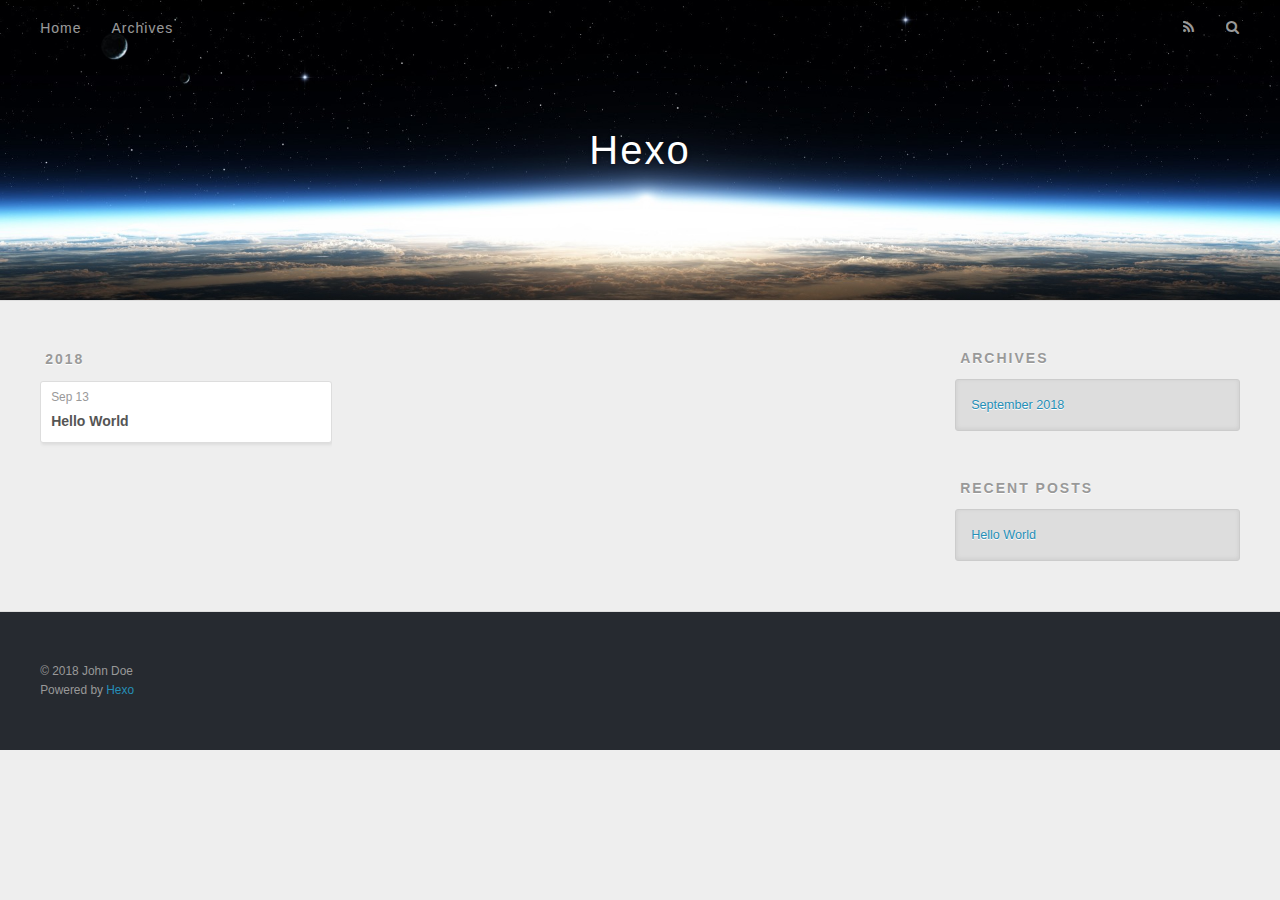
==== archives/index.html @ 0ca9cfeb "Site updated: 2018-09-13 23:45:46" ====
<!DOCTYPE html>
<html>
<head>
  <meta charset="utf-8">
  

  
  <title>Archives | Hexo</title>
  <meta name="viewport" content="width=device-width, initial-scale=1, maximum-scale=1">
  <meta property="og:type" content="website">
<meta property="og:title" content="Hexo">
<meta property="og:url" content="http://yoursite.com/archives/index.html">
<meta property="og:site_name" content="Hexo">
<meta property="og:locale" content="default">
<meta name="twitter:card" content="summary">
<meta name="twitter:title" content="Hexo">
  
    <link rel="alternate" href="/atom.xml" title="Hexo" type="application/atom+xml">
  
  
    <link rel="icon" href="/favicon.png">
  
  
    <link href="//fonts.googleapis.com/css?family=Source+Code+Pro" rel="stylesheet" type="text/css">
  
  <link rel="stylesheet" href="/css/style.css">
</head>

<body>
  <div id="container">
    <div id="wrap">
      <header id="header">
  <div id="banner"></div>
  <div id="header-outer" class="outer">
    <div id="header-title" class="inner">
      <h1 id="logo-wrap">
        <a href="/" id="logo">Hexo</a>
      </h1>
      
    </div>
    <div id="header-inner" class="inner">
      <nav id="main-nav">
        <a id="main-nav-toggle" class="nav-icon"></a>
        
          <a class="main-nav-link" href="/">Home</a>
        
          <a class="main-nav-link" href="/archives">Archives</a>
        
      </nav>
      <nav id="sub-nav">
        
          <a id="nav-rss-link" class="nav-icon" href="/atom.xml" title="RSS Feed"></a>
        
        <a id="nav-search-btn" class="nav-icon" title="Search"></a>
      </nav>
      <div id="search-form-wrap">
        <form action="//google.com/search" method="get" accept-charset="UTF-8" class="search-form"><input type="search" name="q" class="search-form-input" placeholder="Search"><button type="submit" class="search-form-submit">&#xF002;</button><input type="hidden" name="sitesearch" value="http://yoursite.com"></form>
      </div>
    </div>
  </div>
</header>
      <div class="outer">
        <section id="main">
  
  
    
    
      
      
      <section class="archives-wrap">
        <div class="archive-year-wrap">
          <a href="/archives/2018" class="archive-year">2018</a>
        </div>
        <div class="archives">
    
    <article class="archive-article archive-type-post">
  <div class="archive-article-inner">
    <header class="archive-article-header">
      <a href="/2018/09/13/hello-world/" class="archive-article-date">
  <time datetime="2018-09-13T15:13:56.035Z" itemprop="datePublished">Sep 13</time>
</a>
      
  
    <h1 itemprop="name">
      <a class="archive-article-title" href="/2018/09/13/hello-world/">Hello World</a>
    </h1>
  

    </header>
  </div>
</article>
  
  
    </div></section>
  


</section>
        
          <aside id="sidebar">
  
    

  
    

  
    
  
    
  <div class="widget-wrap">
    <h3 class="widget-title">Archives</h3>
    <div class="widget">
      <ul class="archive-list"><li class="archive-list-item"><a class="archive-list-link" href="/archives/2018/09/">September 2018</a></li></ul>
    </div>
  </div>


  
    
  <div class="widget-wrap">
    <h3 class="widget-title">Recent Posts</h3>
    <div class="widget">
      <ul>
        
          <li>
            <a href="/2018/09/13/hello-world/">Hello World</a>
          </li>
        
      </ul>
    </div>
  </div>

  
</aside>
        
      </div>
      <footer id="footer">
  
  <div class="outer">
    <div id="footer-info" class="inner">
      &copy; 2018 John Doe<br>
      Powered by <a href="http://hexo.io/" target="_blank">Hexo</a>
    </div>
  </div>
</footer>
    </div>
    <nav id="mobile-nav">
  
    <a href="/" class="mobile-nav-link">Home</a>
  
    <a href="/archives" class="mobile-nav-link">Archives</a>
  
</nav>
    

<script src="//ajax.googleapis.com/ajax/libs/jquery/2.0.3/jquery.min.js"></script>


  <link rel="stylesheet" href="/fancybox/jquery.fancybox.css">
  <script src="/fancybox/jquery.fancybox.pack.js"></script>


<script src="/js/script.js"></script>



  </div>
</body>
</html>
---- css/style.css ----
body {
  width: 100%;
}
body:before,
body:after {
  content: "";
  display: table;
}
body:after {
  clear: both;
}
html,
body,
div,
span,
applet,
object,
iframe,
h1,
h2,
h3,
h4,
h5,
h6,
p,
blockquote,
pre,
a,
abbr,
acronym,
address,
big,
cite,
code,
del,
dfn,
em,
img,
ins,
kbd,
q,
s,
samp,
small,
strike,
strong,
sub,
sup,
tt,
var,
dl,
dt,
dd,
ol,
ul,
li,
fieldset,
form,
label,
legend,
table,
caption,
tbody,
tfoot,
thead,
tr,
th,
td {
  margin: 0;
  padding: 0;
  border: 0;
  outline: 0;
  font-weight: inherit;
  font-style: inherit;
  font-family: inherit;
  font-size: 100%;
  vertical-align: baseline;
}
body {
  line-height: 1;
  color: #000;
  background: #fff;
}
ol,
ul {
  list-style: none;
}
table {
  border-collapse: separate;
  border-spacing: 0;
  vertical-align: middle;
}
caption,
th,
td {
  text-align: left;
  font-weight: normal;
  vertical-align: middle;
}
a img {
  border: none;
}
input,
button {
  margin: 0;
  padding: 0;
}
input::-moz-focus-inner,
button::-moz-focus-inner {
  border: 0;
  padding: 0;
}
@font-face {
  font-family: FontAwesome;
  font-style: normal;
  font-weight: normal;
  src: url("fonts/fontawesome-webfont.eot?v=#4.0.3");
  src: url("fonts/fontawesome-webfont.eot?#iefix&v=#4.0.3") format("embedded-opentype"), url("fonts/fontawesome-webfont.woff?v=#4.0.3") format("woff"), url("fonts/fontawesome-webfont.ttf?v=#4.0.3") format("truetype"), url("fonts/fontawesome-webfont.svg#fontawesomeregular?v=#4.0.3") format("svg");
}
html,
body,
#container {
  height: 100%;
}
body {
  background: #eee;
  font: 14px -apple-system, BlinkMacSystemFont, "Segoe UI", "Roboto", "Oxygen", "Ubuntu", "Cantarell", "Fira Sans", "Droid Sans", "Helvetica Neue", sans-serif;
  -webkit-text-size-adjust: 100%;
}
.outer {
  max-width: 1220px;
  margin: 0 auto;
  padding: 0 20px;
}
.outer:before,
.outer:after {
  content: "";
  display: table;
}
.outer:after {
  clear: both;
}
.inner {
  display: inline;
  float: left;
  width: 98.33333333333333%;
  margin: 0 0.833333333333333%;
}
.left,
.alignleft {
  float: left;
}
.right,
.alignright {
  float: right;
}
.clear {
  clear: both;
}
#container {
  position: relative;
}
.mobile-nav-on {
  overflow: hidden;
}
#wrap {
  height: 100%;
  width: 100%;
  position: absolute;
  top: 0;
  left: 0;
  -webkit-transition: 0.2s ease-out;
  -moz-transition: 0.2s ease-out;
  -ms-transition: 0.2s ease-out;
  transition: 0.2s ease-out;
  z-index: 1;
  background: #eee;
}
.mobile-nav-on #wrap {
  left: 280px;
}
@media screen and (min-width: 768px) {
  #main {
    display: inline;
    float: left;
    width: 73.33333333333333%;
    margin: 0 0.833333333333333%;
  }
}
.article-date,
.article-category-link,
.archive-year,
.widget-title {
  text-decoration: none;
  text-transform: uppercase;
  letter-spacing: 2px;
  color: #999;
  margin-bottom: 1em;
  margin-left: 5px;
  line-height: 1em;
  text-shadow: 0 1px #fff;
  font-weight: bold;
}
.article-inner,
.archive-article-inner {
  background: #fff;
  -webkit-box-shadow: 1px 2px 3px #ddd;
  box-shadow: 1px 2px 3px #ddd;
  border: 1px solid #ddd;
  border-radius: 3px;
}
.article-entry h1,
.widget h1 {
  font-size: 2em;
}
.article-entry h2,
.widget h2 {
  font-size: 1.5em;
}
.article-entry h3,
.widget h3 {
  font-size: 1.3em;
}
.article-entry h4,
.widget h4 {
  font-size: 1.2em;
}
.article-entry h5,
.widget h5 {
  font-size: 1em;
}
.article-entry h6,
.widget h6 {
  font-size: 1em;
  color: #999;
}
.article-entry hr,
.widget hr {
  border: 1px dashed #ddd;
}
.article-entry strong,
.widget strong {
  font-weight: bold;
}
.article-entry em,
.widget em,
.article-entry cite,
.widget cite {
  font-style: italic;
}
.article-entry sup,
.widget sup,
.article-entry sub,
.widget sub {
  font-size: 0.75em;
  line-height: 0;
  position: relative;
  vertical-align: baseline;
}
.article-entry sup,
.widget sup {
  top: -0.5em;
}
.article-entry sub,
.widget sub {
  bottom: -0.2em;
}
.article-entry small,
.widget small {
  font-size: 0.85em;
}
.article-entry acronym,
.widget acronym,
.article-entry abbr,
.widget abbr {
  border-bottom: 1px dotted;
}
.article-entry ul,
.widget ul,
.article-entry ol,
.widget ol,
.article-entry dl,
.widget dl {
  margin: 0 20px;
  line-height: 1.6em;
}
.article-entry ul ul,
.widget ul ul,
.article-entry ol ul,
.widget ol ul,
.article-entry ul ol,
.widget ul ol,
.article-entry ol ol,
.widget ol ol {
  margin-top: 0;
  margin-bottom: 0;
}
.article-entry ul,
.widget ul {
  list-style: disc;
}
.article-entry ol,
.widget ol {
  list-style: decimal;
}
.article-entry dt,
.widget dt {
  font-weight: bold;
}
#header {
  height: 300px;
  position: relative;
  border-bottom: 1px solid #ddd;
}
#header:before,
#header:after {
  content: "";
  position: absolute;
  left: 0;
  right: 0;
  height: 40px;
}
#header:before {
  top: 0;
  background: -webkit-linear-gradient(rgba(0,0,0,0.2), transparent);
  background: -moz-linear-gradient(rgba(0,0,0,0.2), transparent);
  background: -ms-linear-gradient(rgba(0,0,0,0.2), transparent);
  background: linear-gradient(rgba(0,0,0,0.2), transparent);
}
#header:after {
  bottom: 0;
  background: -webkit-linear-gradient(transparent, rgba(0,0,0,0.2));
  background: -moz-linear-gradient(transparent, rgba(0,0,0,0.2));
  background: -ms-linear-gradient(transparent, rgba(0,0,0,0.2));
  background: linear-gradient(transparent, rgba(0,0,0,0.2));
}
#header-outer {
  height: 100%;
  position: relative;
}
#header-inner {
  position: relative;
  overflow: hidden;
}
#banner {
  position: absolute;
  top: 0;
  left: 0;
  width: 100%;
  height: 100%;
  background: url("images/banner.jpg") center #000;
  -webkit-background-size: cover;
  -moz-background-size: cover;
  background-size: cover;
  z-index: -1;
}
#header-title {
  text-align: center;
  height: 40px;
  position: absolute;
  top: 50%;
  left: 0;
  margin-top: -20px;
}
#logo,
#subtitle {
  text-decoration: none;
  color: #fff;
  font-weight: 300;
  text-shadow: 0 1px 4px rgba(0,0,0,0.3);
}
#logo {
  font-size: 40px;
  line-height: 40px;
  letter-spacing: 2px;
}
#subtitle {
  font-size: 16px;
  line-height: 16px;
  letter-spacing: 1px;
}
#subtitle-wrap {
  margin-top: 16px;
}
#main-nav {
  float: left;
  margin-left: -15px;
}
.nav-icon,
.main-nav-link {
  float: left;
  color: #fff;
  opacity: 0.6;
  text-decoration: none;
  text-shadow: 0 1px rgba(0,0,0,0.2);
  -webkit-transition: opacity 0.2s;
  -moz-transition: opacity 0.2s;
  -ms-transition: opacity 0.2s;
  transition: opacity 0.2s;
  display: block;
  padding: 20px 15px;
}
.nav-icon:hover,
.main-nav-link:hover {
  opacity: 1;
}
.nav-icon {
  font-family: FontAwesome;
  text-align: center;
  font-size: 14px;
  width: 14px;
  height: 14px;
  padding: 20px 15px;
  position: relative;
  cursor: pointer;
}
.main-nav-link {
  font-weight: 300;
  letter-spacing: 1px;
}
@media screen and (max-width: 479px) {
  .main-nav-link {
    display: none;
  }
}
#main-nav-toggle {
  display: none;
}
#main-nav-toggle:before {
  content: "\f0c9";
}
@media screen and (max-width: 479px) {
  #main-nav-toggle {
    display: block;
  }
}
#sub-nav {
  float: right;
  margin-right: -15px;
}
#nav-rss-link:before {
  content: "\f09e";
}
#nav-search-btn:before {
  content: "\f002";
}
#search-form-wrap {
  position: absolute;
  top: 15px;
  width: 150px;
  height: 30px;
  right: -150px;
  opacity: 0;
  -webkit-transition: 0.2s ease-out;
  -moz-transition: 0.2s ease-out;
  -ms-transition: 0.2s ease-out;
  transition: 0.2s ease-out;
}
#search-form-wrap.on {
  opacity: 1;
  right: 0;
}
@media screen and (max-width: 479px) {
  #search-form-wrap {
    width: 100%;
    right: -100%;
  }
}
.search-form {
  position: absolute;
  top: 0;
  left: 0;
  right: 0;
  background: #fff;
  padding: 5px 15px;
  border-radius: 15px;
  -webkit-box-shadow: 0 0 10px rgba(0,0,0,0.3);
  box-shadow: 0 0 10px rgba(0,0,0,0.3);
}
.search-form-input {
  border: none;
  background: none;
  color: #555;
  width: 100%;
  font: 13px -apple-system, BlinkMacSystemFont, "Segoe UI", "Roboto", "Oxygen", "Ubuntu", "Cantarell", "Fira Sans", "Droid Sans", "Helvetica Neue", sans-serif;
  outline: none;
}
.search-form-input::-webkit-search-results-decoration,
.search-form-input::-webkit-search-cancel-button {
  -webkit-appearance: none;
}
.search-form-submit {
  position: absolute;
  top: 50%;
  right: 10px;
  margin-top: -7px;
  font: 13px FontAwesome;
  border: none;
  background: none;
  color: #bbb;
  cursor: pointer;
}
.search-form-submit:hover,
.search-form-submit:focus {
  color: #777;
}
.article {
  margin: 50px 0;
}
.article-inner {
  overflow: hidden;
}
.article-meta:before,
.article-meta:after {
  content: "";
  display: table;
}
.article-meta:after {
  clear: both;
}
.article-date {
  float: left;
}
.article-category {
  float: left;
  line-height: 1em;
  color: #ccc;
  text-shadow: 0 1px #fff;
  margin-left: 8px;
}
.article-category:before {
  content: "\2022";
}
.article-category-link {
  margin: 0 12px 1em;
}
.article-header {
  padding: 20px 20px 0;
}
.article-title {
  text-decoration: none;
  font-size: 2em;
  font-weight: bold;
  color: #555;
  line-height: 1.1em;
  -webkit-transition: color 0.2s;
  -moz-transition: color 0.2s;
  -ms-transition: color 0.2s;
  transition: color 0.2s;
}
a.article-title:hover {
  color: #258fb8;
}
.article-entry {
  color: #555;
  padding: 0 20px;
}
.article-entry:before,
.article-entry:after {
  content: "";
  display: table;
}
.article-entry:after {
  clear: both;
}
.article-entry p,
.article-entry table {
  line-height: 1.6em;
  margin: 1.6em 0;
}
.article-entry h1,
.article-entry h2,
.article-entry h3,
.article-entry h4,
.article-entry h5,
.article-entry h6 {
  font-weight: bold;
}
.article-entry h1,
.article-entry h2,
.article-entry h3,
.article-entry h4,
.article-entry h5,
.article-entry h6 {
  line-height: 1.1em;
  margin: 1.1em 0;
}
.article-entry a {
  color: #258fb8;
  text-decoration: none;
}
.article-entry a:hover {
  text-decoration: underline;
}
.article-entry ul,
.article-entry ol,
.article-entry dl {
  margin-top: 1.6em;
  margin-bottom: 1.6em;
}
.article-entry img,
.article-entry video {
  max-width: 100%;
  height: auto;
  display: block;
  margin: auto;
}
.article-entry iframe {
  border: none;
}
.article-entry table {
  width: 100%;
  border-collapse: collapse;
  border-spacing: 0;
}
.article-entry th {
  font-weight: bold;
  border-bottom: 3px solid #ddd;
  padding-bottom: 0.5em;
}
.article-entry td {
  border-bottom: 1px solid #ddd;
  padding: 10px 0;
}
.article-entry blockquote {
  font-family: Georgia, "Times New Roman", serif;
  font-size: 1.4em;
  margin: 1.6em 20px;
  text-align: center;
}
.article-entry blockquote footer {
  font-size: 14px;
  margin: 1.6em 0;
  font-family: -apple-system, BlinkMacSystemFont, "Segoe UI", "Roboto", "Oxygen", "Ubuntu", "Cantarell", "Fira Sans", "Droid Sans", "Helvetica Neue", sans-serif;
}
.article-entry blockquote footer cite:before {
  content: "—";
  padding: 0 0.5em;
}
.article-entry .pullquote {
  text-align: left;
  width: 45%;
  margin: 0;
}
.article-entry .pullquote.left {
  margin-left: 0.5em;
  margin-right: 1em;
}
.article-entry .pullquote.right {
  margin-right: 0.5em;
  margin-left: 1em;
}
.article-entry .caption {
  color: #999;
  display: block;
  font-size: 0.9em;
  margin-top: 0.5em;
  position: relative;
  text-align: center;
}
.article-entry .video-container {
  position: relative;
  padding-top: 56.25%;
  height: 0;
  overflow: hidden;
}
.article-entry .video-container iframe,
.article-entry .video-container object,
.article-entry .video-container embed {
  position: absolute;
  top: 0;
  left: 0;
  width: 100%;
  height: 100%;
  margin-top: 0;
}
.article-more-link a {
  display: inline-block;
  line-height: 1em;
  padding: 6px 15px;
  border-radius: 15px;
  background: #eee;
  color: #999;
  text-shadow: 0 1px #fff;
  text-decoration: none;
}
.article-more-link a:hover {
  background: #258fb8;
  color: #fff;
  text-decoration: none;
  text-shadow: 0 1px #1e7293;
}
.article-footer {
  font-size: 0.85em;
  line-height: 1.6em;
  border-top: 1px solid #ddd;
  padding-top: 1.6em;
  margin: 0 20px 20px;
}
.article-footer:before,
.article-footer:after {
  content: "";
  display: table;
}
.article-footer:after {
  clear: both;
}
.article-footer a {
  color: #999;
  text-decoration: none;
}
.article-footer a:hover {
  color: #555;
}
.article-tag-list-item {
  float: left;
  margin-right: 10px;
}
.article-tag-list-link:before {
  content: "#";
}
.article-comment-link {
  float: right;
}
.article-comment-link:before {
  content: "\f075";
  font-family: FontAwesome;
  padding-right: 8px;
}
.article-share-link {
  cursor: pointer;
  float: right;
  margin-left: 20px;
}
.article-share-link:before {
  content: "\f064";
  font-family: FontAwesome;
  padding-right: 6px;
}
#article-nav {
  position: relative;
}
#article-nav:before,
#article-nav:after {
  content: "";
  display: table;
}
#article-nav:after {
  clear: both;
}
@media screen and (min-width: 768px) {
  #article-nav {
    margin: 50px 0;
  }
  #article-nav:before {
    width: 8px;
    height: 8px;
    position: absolute;
    top: 50%;
    left: 50%;
    margin-top: -4px;
    margin-left: -4px;
    content: "";
    border-radius: 50%;
    background: #ddd;
    -webkit-box-shadow: 0 1px 2px #fff;
    box-shadow: 0 1px 2px #fff;
  }
}
.article-nav-link-wrap {
  text-decoration: none;
  text-shadow: 0 1px #fff;
  color: #999;
  -webkit-box-sizing: border-box;
  -moz-box-sizing: border-box;
  box-sizing: border-box;
  margin-top: 50px;
  text-align: center;
  display: block;
}
.article-nav-link-wrap:hover {
  color: #555;
}
@media screen and (min-width: 768px) {
  .article-nav-link-wrap {
    width: 50%;
    margin-top: 0;
  }
}
@media screen and (min-width: 768px) {
  #article-nav-newer {
    float: left;
    text-align: right;
    padding-right: 20px;
  }
}
@media screen and (min-width: 768px) {
  #article-nav-older {
    float: right;
    text-align: left;
    padding-left: 20px;
  }
}
.article-nav-caption {
  text-transform: uppercase;
  letter-spacing: 2px;
  color: #ddd;
  line-height: 1em;
  font-weight: bold;
}
#article-nav-newer .article-nav-caption {
  margin-right: -2px;
}
.article-nav-title {
  font-size: 0.85em;
  line-height: 1.6em;
  margin-top: 0.5em;
}
.article-share-box {
  position: absolute;
  display: none;
  background: #fff;
  -webkit-box-shadow: 1px 2px 10px rgba(0,0,0,0.2);
  box-shadow: 1px 2px 10px rgba(0,0,0,0.2);
  border-radius: 3px;
  margin-left: -145px;
  overflow: hidden;
  z-index: 1;
}
.article-share-box.on {
  display: block;
}
.article-share-input {
  width: 100%;
  background: none;
  -webkit-box-sizing: border-box;
  -moz-box-sizing: border-box;
  box-sizing: border-box;
  font: 14px -apple-system, BlinkMacSystemFont, "Segoe UI", "Roboto", "Oxygen", "Ubuntu", "Cantarell", "Fira Sans", "Droid Sans", "Helvetica Neue", sans-serif;
  padding: 0 15px;
  color: #555;
  outline: none;
  border: 1px solid #ddd;
  border-radius: 3px 3px 0 0;
  height: 36px;
  line-height: 36px;
}
.article-share-links {
  background: #eee;
}
.article-share-links:before,
.article-share-links:after {
  content: "";
  display: table;
}
.article-share-links:after {
  clear: both;
}
.article-share-twitter,
.article-share-facebook,
.article-share-pinterest,
.article-share-google {
  width: 50px;
  height: 36px;
  display: block;
  float: left;
  position: relative;
  color: #999;
  text-shadow: 0 1px #fff;
}
.article-share-twitter:before,
.article-share-facebook:before,
.article-share-pinterest:before,
.article-share-google:before {
  font-size: 20px;
  font-family: FontAwesome;
  width: 20px;
  height: 20px;
  position: absolute;
  top: 50%;
  left: 50%;
  margin-top: -10px;
  margin-left: -10px;
  text-align: center;
}
.article-share-twitter:hover,
.article-share-facebook:hover,
.article-share-pinterest:hover,
.article-share-google:hover {
  color: #fff;
}
.article-share-twitter:before {
  content: "\f099";
}
.article-share-twitter:hover {
  background: #00aced;
  text-shadow: 0 1px #008abe;
}
.article-share-facebook:before {
  content: "\f09a";
}
.article-share-facebook:hover {
  background: #3b5998;
  text-shadow: 0 1px #2f477a;
}
.article-share-pinterest:before {
  content: "\f0d2";
}
.article-share-pinterest:hover {
  background: #cb2027;
  text-shadow: 0 1px #a21a1f;
}
.article-share-google:before {
  content: "\f0d5";
}
.article-share-google:hover {
  background: #dd4b39;
  text-shadow: 0 1px #be3221;
}
.article-gallery {
  background: #000;
  position: relative;
}
.article-gallery-photos {
  position: relative;
  overflow: hidden;
}
.article-gallery-img {
  display: none;
  max-width: 100%;
}
.article-gallery-img:first-child {
  display: block;
}
.article-gallery-img.loaded {
  position: absolute;
  display: block;
}
.article-gallery-img img {
  display: block;
  max-width: 100%;
  margin: 0 auto;
}
#comments {
  background: #fff;
  -webkit-box-shadow: 1px 2px 3px #ddd;
  box-shadow: 1px 2px 3px #ddd;
  padding: 20px;
  border: 1px solid #ddd;
  border-radius: 3px;
  margin: 50px 0;
}
#comments a {
  color: #258fb8;
}
.archives-wrap {
  margin: 50px 0;
}
.archives:before,
.archives:after {
  content: "";
  display: table;
}
.archives:after {
  clear: both;
}
.archive-year-wrap {
  margin-bottom: 1em;
}
.archives {
  -webkit-column-gap: 10px;
  -moz-column-gap: 10px;
  column-gap: 10px;
}
@media screen and (min-width: 480px) and (max-width: 767px) {
  .archives {
    -webkit-column-count: 2;
    -moz-column-count: 2;
    column-count: 2;
  }
}
@media screen and (min-width: 768px) {
  .archives {
    -webkit-column-count: 3;
    -moz-column-count: 3;
    column-count: 3;
  }
}
.archive-article {
  -webkit-column-break-inside: avoid;
  page-break-inside: avoid;
  overflow: hidden;
  break-inside: avoid-column;
}
.archive-article-inner {
  padding: 10px;
  margin-bottom: 15px;
}
.archive-article-title {
  text-decoration: none;
  font-weight: bold;
  color: #555;
  -webkit-transition: color 0.2s;
  -moz-transition: color 0.2s;
  -ms-transition: color 0.2s;
  transition: color 0.2s;
  line-height: 1.6em;
}
.archive-article-title:hover {
  color: #258fb8;
}
.archive-article-footer {
  margin-top: 1em;
}
.archive-article-date {
  color: #999;
  text-decoration: none;
  font-size: 0.85em;
  line-height: 1em;
  margin-bottom: 0.5em;
  display: block;
}
#page-nav {
  margin: 50px auto;
  background: #fff;
  -webkit-box-shadow: 1px 2px 3px #ddd;
  box-shadow: 1px 2px 3px #ddd;
  border: 1px solid #ddd;
  border-radius: 3px;
  text-align: center;
  color: #999;
  overflow: hidden;
}
#page-nav:before,
#page-nav:after {
  content: "";
  display: table;
}
#page-nav:after {
  clear: both;
}
#page-nav a,
#page-nav span {
  padding: 10px 20px;
  line-height: 1;
  height: 2ex;
}
#page-nav a {
  color: #999;
  text-decoration: none;
}
#page-nav a:hover {
  background: #999;
  color: #fff;
}
#page-nav .prev {
  float: left;
}
#page-nav .next {
  float: right;
}
#page-nav .page-number {
  display: inline-block;
}
@media screen and (max-width: 479px) {
  #page-nav .page-number {
    display: none;
  }
}
#page-nav .current {
  color: #555;
  font-weight: bold;
}
#page-nav .space {
  color: #ddd;
}
#footer {
  background: #262a30;
  padding: 50px 0;
  border-top: 1px solid #ddd;
  color: #999;
}
#footer a {
  color: #258fb8;
  text-decoration: none;
}
#footer a:hover {
  text-decoration: underline;
}
#footer-info {
  line-height: 1.6em;
  font-size: 0.85em;
}
.article-entry pre,
.article-entry .highlight {
  background: #2d2d2d;
  margin: 0 -20px;
  padding: 15px 20px;
  border-style: solid;
  border-color: #ddd;
  border-width: 1px 0;
  overflow: auto;
  color: #ccc;
  line-height: 22.400000000000002px;
}
.article-entry .highlight .gutter pre,
.article-entry .gist .gist-file .gist-data .line-numbers {
  color: #666;
  font-size: 0.85em;
}
.article-entry pre,
.article-entry code {
  font-family: "Source Code Pro", Consolas, Monaco, Menlo, Consolas, monospace;
}
.article-entry code {
  background: #eee;
  text-shadow: 0 1px #fff;
  padding: 0 0.3em;
}
.article-entry pre code {
  background: none;
  text-shadow: none;
  padding: 0;
}
.article-entry .highlight pre {
  border: none;
  margin: 0;
  padding: 0;
}
.article-entry .highlight table {
  margin: 0;
  width: auto;
}
.article-entry .highlight td {
  border: none;
  padding: 0;
}
.article-entry .highlight figcaption {
  font-size: 0.85em;
  color: #999;
  line-height: 1em;
  margin-bottom: 1em;
}
.article-entry .highlight figcaption:before,
.article-entry .highlight figcaption:after {
  content: "";
  display: table;
}
.article-entry .highlight figcaption:after {
  clear: both;
}
.article-entry .highlight figcaption a {
  float: right;
}
.article-entry .highlight .gutter pre {
  text-align: right;
  padding-right: 20px;
}
.article-entry .highlight .line {
  height: 22.400000000000002px;
}
.article-entry .highlight .line.marked {
  background: #515151;
}
.article-entry .gist {
  margin: 0 -20px;
  border-style: solid;
  border-color: #ddd;
  border-width: 1px 0;
  background: #2d2d2d;
  padding: 15px 20px 15px 0;
}
.article-entry .gist .gist-file {
  border: none;
  font-family: "Source Code Pro", Consolas, Monaco, Menlo, Consolas, monospace;
  margin: 0;
}
.article-entry .gist .gist-file .gist-data {
  background: none;
  border: none;
}
.article-entry .gist .gist-file .gist-data .line-numbers {
  background: none;
  border: none;
  padding: 0 20px 0 0;
}
.article-entry .gist .gist-file .gist-data .line-data {
  padding: 0 !important;
}
.article-entry .gist .gist-file .highlight {
  margin: 0;
  padding: 0;
  border: none;
}
.article-entry .gist .gist-file .gist-meta {
  background: #2d2d2d;
  color: #999;
  font: 0.85em -apple-system, BlinkMacSystemFont, "Segoe UI", "Roboto", "Oxygen", "Ubuntu", "Cantarell", "Fira Sans", "Droid Sans", "Helvetica Neue", sans-serif;
  text-shadow: 0 0;
  padding: 0;
  margin-top: 1em;
  margin-left: 20px;
}
.article-entry .gist .gist-file .gist-meta a {
  color: #258fb8;
  font-weight: normal;
}
.article-entry .gist .gist-file .gist-meta a:hover {
  text-decoration: underline;
}
pre .comment,
pre .title {
  color: #999;
}
pre .variable,
pre .attribute,
pre .tag,
pre .regexp,
pre .ruby .constant,
pre .xml .tag .title,
pre .xml .pi,
pre .xml .doctype,
pre .html .doctype,
pre .css .id,
pre .css .class,
pre .css .pseudo {
  color: #f2777a;
}
pre .number,
pre .preprocessor,
pre .built_in,
pre .literal,
pre .params,
pre .constant {
  color: #f99157;
}
pre .class,
pre .ruby .class .title,
pre .css .rules .attribute {
  color: #9c9;
}
pre .string,
pre .value,
pre .inheritance,
pre .header,
pre .ruby .symbol,
pre .xml .cdata {
  color: #9c9;
}
pre .css .hexcolor {
  color: #6cc;
}
pre .function,
pre .python .decorator,
pre .python .title,
pre .ruby .function .title,
pre .ruby .title .keyword,
pre .perl .sub,
pre .javascript .title,
pre .coffeescript .title {
  color: #69c;
}
pre .keyword,
pre .javascript .function {
  color: #c9c;
}
@media screen and (max-width: 479px) {
  #mobile-nav {
    position: absolute;
    top: 0;
    left: 0;
    width: 280px;
    height: 100%;
    background: #191919;
    border-right: 1px solid #fff;
  }
}
@media screen and (max-width: 479px) {
  .mobile-nav-link {
    display: block;
    color: #999;
    text-decoration: none;
    padding: 15px 20px;
    font-weight: bold;
  }
  .mobile-nav-link:hover {
    color: #fff;
  }
}
@media screen and (min-width: 768px) {
  #sidebar {
    display: inline;
    float: left;
    width: 23.333333333333332%;
    margin: 0 0.833333333333333%;
  }
}
.widget-wrap {
  margin: 50px 0;
}
.widget {
  color: #777;
  text-shadow: 0 1px #fff;
  background: #ddd;
  -webkit-box-shadow: 0 -1px 4px #ccc inset;
  box-shadow: 0 -1px 4px #ccc inset;
  border: 1px solid #ccc;
  padding: 15px;
  border-radius: 3px;
}
.widget a {
  color: #258fb8;
  text-decoration: none;
}
.widget a:hover {
  text-decoration: underline;
}
.widget ul ul,
.widget ol ul,
.widget dl ul,
.widget ul ol,
.widget ol ol,
.widget dl ol,
.widget ul dl,
.widget ol dl,
.widget dl dl {
  margin-left: 15px;
  list-style: disc;
}
.widget {
  line-height: 1.6em;
  word-wrap: break-word;
  font-size: 0.9em;
}
.widget ul,
.widget ol {
  list-style: none;
  margin: 0;
}
.widget ul ul,
.widget ol ul,
.widget ul ol,
.widget ol ol {
  margin: 0 20px;
}
.widget ul ul,
.widget ol ul {
  list-style: disc;
}
.widget ul ol,
.widget ol ol {
  list-style: decimal;
}
.category-list-count,
.tag-list-count,
.archive-list-count {
  padding-left: 5px;
  color: #999;
  font-size: 0.85em;
}
.category-list-count:before,
.tag-list-count:before,
.archive-list-count:before {
  content: "(";
}
.category-list-count:after,
.tag-list-count:after,
.archive-list-count:after {
  content: ")";
}
.tagcloud a {
  margin-right: 5px;
  display: inline-block;
}
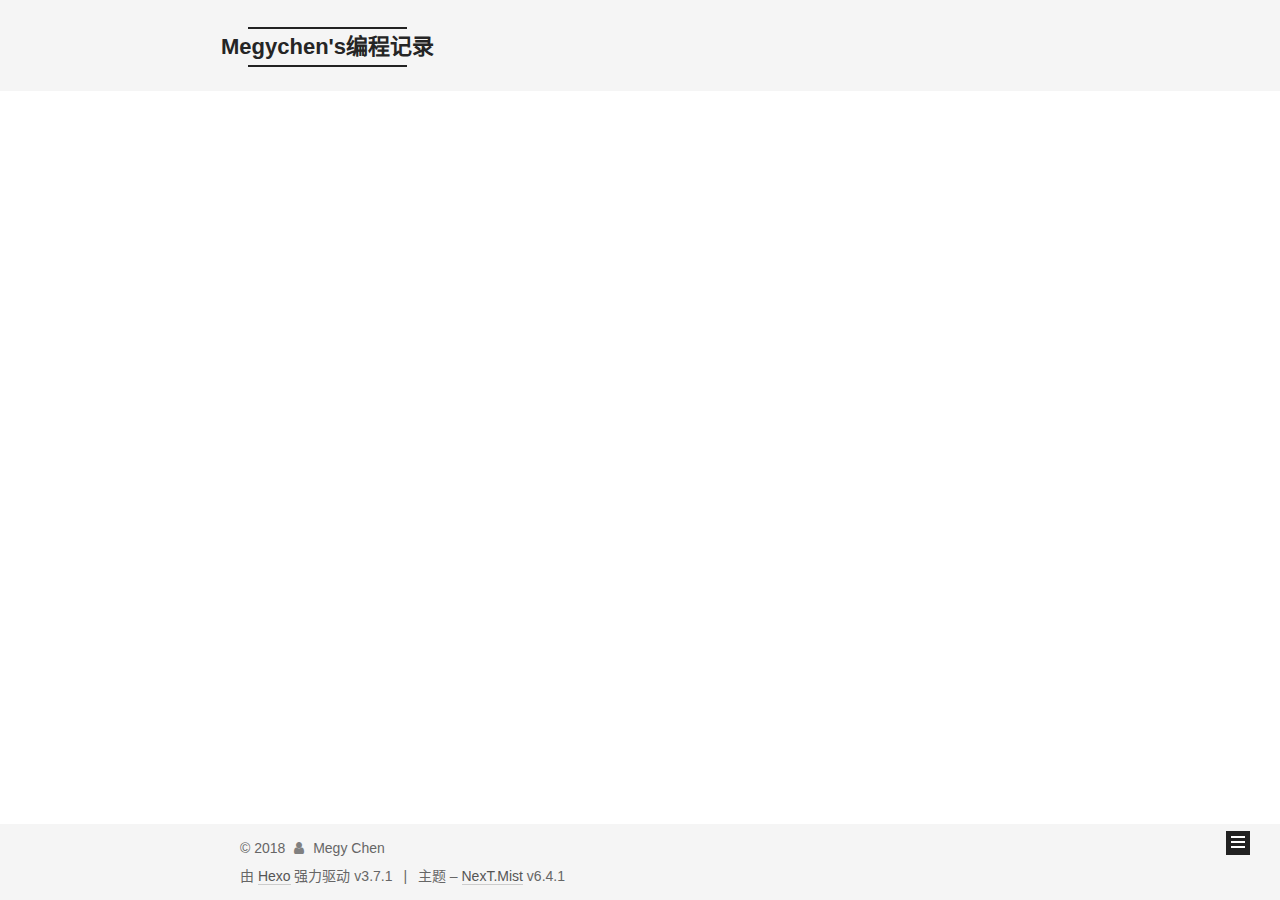
==== commit d5b8f0d7: "Site updated: 2018-09-19 22:46:24" ====
--- a/archives/index.html
+++ b/archives/index.html
@@ -1,170 +1,675 @@
 <!DOCTYPE html>
-<html>
+
+
+
+
+
+
+
+
+
+
+
+
+  
+
+
+<html class="theme-next mist use-motion" lang="zh-CN">
 <head>
-  <meta charset="utf-8">
-  
-
-  
-  <title>Archives | Hexo</title>
-  <meta name="viewport" content="width=device-width, initial-scale=1, maximum-scale=1">
+  <meta charset="UTF-8"/>
+<meta http-equiv="X-UA-Compatible" content="IE=edge" />
+<meta name="viewport" content="width=device-width, initial-scale=1, maximum-scale=2"/>
+<meta name="theme-color" content="#222">
+
+
+
+
+
+
+
+
+
+
+
+
+<meta http-equiv="Cache-Control" content="no-transform" />
+<meta http-equiv="Cache-Control" content="no-siteapp" />
+
+
+
+
+
+
+
+
+
+
+
+
+
+
+
+
+
+
+
+
+
+
+<link href="/lib/font-awesome/css/font-awesome.min.css?v=4.6.2" rel="stylesheet" type="text/css" />
+
+<link href="/css/main.css?v=6.4.1" rel="stylesheet" type="text/css" />
+
+
+  <link rel="apple-touch-icon" sizes="180x180" href="/images/apple-touch-icon-next.png?v=6.4.1">
+
+
+  <link rel="icon" type="image/png" sizes="32x32" href="/images/favicon-32x32-next.png?v=6.4.1">
+
+
+  <link rel="icon" type="image/png" sizes="16x16" href="/images/favicon-16x16-next.png?v=6.4.1">
+
+
+  <link rel="mask-icon" href="/images/logo.svg?v=6.4.1" color="#222">
+
+
+
+
+
+
+
+
+
+<script type="text/javascript" id="hexo.configurations">
+  var NexT = window.NexT || {};
+  var CONFIG = {
+    root: '/',
+    scheme: 'Mist',
+    version: '6.4.1',
+    sidebar: {"position":"left","display":"post","offset":12,"b2t":false,"scrollpercent":false,"onmobile":false},
+    fancybox: false,
+    fastclick: false,
+    lazyload: false,
+    tabs: true,
+    motion: {"enable":true,"async":false,"transition":{"post_block":"fadeIn","post_header":"slideDownIn","post_body":"slideDownIn","coll_header":"slideLeftIn","sidebar":"slideUpIn"}},
+    algolia: {
+      applicationID: '',
+      apiKey: '',
+      indexName: '',
+      hits: {"per_page":10},
+      labels: {"input_placeholder":"Search for Posts","hits_empty":"We didn't find any results for the search: ${query}","hits_stats":"${hits} results found in ${time} ms"}
+    }
+  };
+</script>
+
+
+  
+
+
+
+
   <meta property="og:type" content="website">
-<meta property="og:title" content="Hexo">
+<meta property="og:title" content="Megychen&#39;s编程记录">
 <meta property="og:url" content="http://yoursite.com/archives/index.html">
-<meta property="og:site_name" content="Hexo">
-<meta property="og:locale" content="default">
+<meta property="og:site_name" content="Megychen&#39;s编程记录">
+<meta property="og:locale" content="zh-CN">
 <meta name="twitter:card" content="summary">
-<meta name="twitter:title" content="Hexo">
-  
-    <link rel="alternate" href="/atom.xml" title="Hexo" type="application/atom+xml">
-  
-  
-    <link rel="icon" href="/favicon.png">
-  
-  
-    <link href="//fonts.googleapis.com/css?family=Source+Code+Pro" rel="stylesheet" type="text/css">
-  
-  <link rel="stylesheet" href="/css/style.css">
+<meta name="twitter:title" content="Megychen&#39;s编程记录">
+
+
+
+
+
+
+  <link rel="canonical" href="http://yoursite.com/archives/"/>
+
+
+
+<script type="text/javascript" id="page.configurations">
+  CONFIG.page = {
+    sidebar: "",
+  };
+</script>
+
+  <title>归档 | Megychen's编程记录</title>
+  
+
+
+
+
+
+
+
+
+
+  <noscript>
+  <style type="text/css">
+    .use-motion .motion-element,
+    .use-motion .brand,
+    .use-motion .menu-item,
+    .sidebar-inner,
+    .use-motion .post-block,
+    .use-motion .pagination,
+    .use-motion .comments,
+    .use-motion .post-header,
+    .use-motion .post-body,
+    .use-motion .collection-title { opacity: initial; }
+
+    .use-motion .logo,
+    .use-motion .site-title,
+    .use-motion .site-subtitle {
+      opacity: initial;
+      top: initial;
+    }
+
+    .use-motion {
+      .logo-line-before i { left: initial; }
+      .logo-line-after i { right: initial; }
+    }
+  </style>
+</noscript>
+
 </head>
 
-<body>
-  <div id="container">
-    <div id="wrap">
-      <header id="header">
-  <div id="banner"></div>
-  <div id="header-outer" class="outer">
-    <div id="header-title" class="inner">
-      <h1 id="logo-wrap">
-        <a href="/" id="logo">Hexo</a>
-      </h1>
-      
+<body itemscope itemtype="http://schema.org/WebPage" lang="zh-CN">
+
+  
+  
+    
+  
+
+  <div class="container sidebar-position-left page-archive">
+    <div class="headband"></div>
+
+    <header id="header" class="header" itemscope itemtype="http://schema.org/WPHeader">
+      <div class="header-inner"><div class="site-brand-wrapper">
+  <div class="site-meta ">
+    
+
+    <div class="custom-logo-site-title">
+      <a href="/" class="brand" rel="start">
+        <span class="logo-line-before"><i></i></span>
+        <span class="site-title">Megychen's编程记录</span>
+        <span class="logo-line-after"><i></i></span>
+      </a>
     </div>
-    <div id="header-inner" class="inner">
-      <nav id="main-nav">
-        <a id="main-nav-toggle" class="nav-icon"></a>
-        
-          <a class="main-nav-link" href="/">Home</a>
-        
-          <a class="main-nav-link" href="/archives">Archives</a>
-        
-      </nav>
-      <nav id="sub-nav">
-        
-          <a id="nav-rss-link" class="nav-icon" href="/atom.xml" title="RSS Feed"></a>
-        
-        <a id="nav-search-btn" class="nav-icon" title="Search"></a>
-      </nav>
-      <div id="search-form-wrap">
-        <form action="//google.com/search" method="get" accept-charset="UTF-8" class="search-form"><input type="search" name="q" class="search-form-input" placeholder="Search"><button type="submit" class="search-form-submit">&#xF002;</button><input type="hidden" name="sitesearch" value="http://yoursite.com"></form>
+    
+      
+        <p class="site-subtitle">An ever learning student</p>
+      
+    
+  </div>
+
+  <div class="site-nav-toggle">
+    <button aria-label="切换导航栏">
+      <span class="btn-bar"></span>
+      <span class="btn-bar"></span>
+      <span class="btn-bar"></span>
+    </button>
+  </div>
+</div>
+
+
+
+<nav class="site-nav">
+  
+    <ul id="menu" class="menu">
+      
+        
+        
+        
+          
+          <li class="menu-item menu-item-home">
+    <a href="/" rel="section">
+      <i class="menu-item-icon fa fa-fw fa-home"></i> <br />首页</a>
+  </li>
+        
+        
+        
+          
+          <li class="menu-item menu-item-archives menu-item-active">
+    <a href="/archives/" rel="section">
+      <i class="menu-item-icon fa fa-fw fa-archive"></i> <br />归档</a>
+  </li>
+
+      
+      
+    </ul>
+  
+
+  
+    
+
+    
+    
+      
+      
+    
+      
+      
+    
+    
+
+  
+
+
+  
+
+  
+</nav>
+
+
+
+  
+
+
+
+</div>
+    </header>
+
+    
+
+
+    <main id="main" class="main">
+      <div class="main-inner">
+        <div class="content-wrap">
+          
+          <div id="content" class="content">
+            
+
+  
+  
+  
+  <div class="post-block archive">
+    <div id="posts" class="posts-collapse">
+      <span class="archive-move-on"></span>
+
+      
+      <span class="archive-page-counter">
+        
+        
+        
+          
+        
+        嗯..! 目前共计 3 篇日志。 继续努力。
+      </span>
+      
+
+      
+
+        
+        
+        
+
+        
+          
+          <div class="collection-title">
+            <h1 class="archive-year" id="archive-year-2018">2018</h1>
+          </div>
+        
+        
+
+        
+
+  <article class="post post-type-normal" itemscope itemtype="http://schema.org/Article">
+    <header class="post-header">
+
+      <h2 class="post-title">
+        
+            <a class="post-title-link" href="/2018/09/19/浅谈JS继承与原型链/" itemprop="url">
+              
+                <span itemprop="name">浅谈JS继承与原型链</span>
+              
+            </a>
+        
+      </h2>
+
+      <div class="post-meta">
+        <time class="post-time" itemprop="dateCreated"
+              datetime="2018-09-19T22:41:44+08:00"
+              content="2018-09-19" >
+          09-19
+        </time>
       </div>
+
+    </header>
+  </article>
+
+
+
+      
+
+        
+        
+        
+
+        
+        
+
+        
+
+  <article class="post post-type-normal" itemscope itemtype="http://schema.org/Article">
+    <header class="post-header">
+
+      <h2 class="post-title">
+        
+            <a class="post-title-link" href="/2018/09/14/CSS实现九宫格布局/" itemprop="url">
+              
+                <span itemprop="name">CSS实现九宫格布局</span>
+              
+            </a>
+        
+      </h2>
+
+      <div class="post-meta">
+        <time class="post-time" itemprop="dateCreated"
+              datetime="2018-09-14T21:12:23+08:00"
+              content="2018-09-14" >
+          09-14
+        </time>
+      </div>
+
+    </header>
+  </article>
+
+
+
+      
+
+        
+        
+        
+
+        
+        
+
+        
+
+  <article class="post post-type-normal" itemscope itemtype="http://schema.org/Article">
+    <header class="post-header">
+
+      <h2 class="post-title">
+        
+            <a class="post-title-link" href="/2018/09/13/hello-world/" itemprop="url">
+              
+                <span itemprop="name">Hello World</span>
+              
+            </a>
+        
+      </h2>
+
+      <div class="post-meta">
+        <time class="post-time" itemprop="dateCreated"
+              datetime="2018-09-13T23:13:56+08:00"
+              content="2018-09-13" >
+          09-13
+        </time>
+      </div>
+
+    </header>
+  </article>
+
+
+
+      
+
     </div>
   </div>
-</header>
-      <div class="outer">
-        <section id="main">
-  
-  
-    
-    
-      
-      
-      <section class="archives-wrap">
-        <div class="archive-year-wrap">
-          <a href="/archives/2018" class="archive-year">2018</a>
+  
+  
+  
+
+  
+
+
+
+          </div>
+          
+
         </div>
-        <div class="archives">
-    
-    <article class="archive-article archive-type-post">
-  <div class="archive-article-inner">
-    <header class="archive-article-header">
-      <a href="/2018/09/13/hello-world/" class="archive-article-date">
-  <time datetime="2018-09-13T15:13:56.035Z" itemprop="datePublished">Sep 13</time>
-</a>
-      
-  
-    <h1 itemprop="name">
-      <a class="archive-article-title" href="/2018/09/13/hello-world/">Hello World</a>
-    </h1>
-  
-
-    </header>
-  </div>
-</article>
-  
-  
-    </div></section>
-  
-
-
-</section>
-        
-          <aside id="sidebar">
-  
-    
-
-  
-    
-
-  
-    
-  
-    
-  <div class="widget-wrap">
-    <h3 class="widget-title">Archives</h3>
-    <div class="widget">
-      <ul class="archive-list"><li class="archive-list-item"><a class="archive-list-link" href="/archives/2018/09/">September 2018</a></li></ul>
+        
+          
+  
+  <div class="sidebar-toggle">
+    <div class="sidebar-toggle-line-wrap">
+      <span class="sidebar-toggle-line sidebar-toggle-line-first"></span>
+      <span class="sidebar-toggle-line sidebar-toggle-line-middle"></span>
+      <span class="sidebar-toggle-line sidebar-toggle-line-last"></span>
     </div>
   </div>
 
-
-  
-    
-  <div class="widget-wrap">
-    <h3 class="widget-title">Recent Posts</h3>
-    <div class="widget">
-      <ul>
-        
-          <li>
-            <a href="/2018/09/13/hello-world/">Hello World</a>
-          </li>
-        
-      </ul>
+  <aside id="sidebar" class="sidebar">
+    
+    <div class="sidebar-inner">
+
+      
+
+      
+
+      <section class="site-overview-wrap sidebar-panel sidebar-panel-active">
+        <div class="site-overview">
+          <div class="site-author motion-element" itemprop="author" itemscope itemtype="http://schema.org/Person">
+            
+              <p class="site-author-name" itemprop="name">Megy Chen</p>
+              <p class="site-description motion-element" itemprop="description"></p>
+          </div>
+
+          
+            <nav class="site-state motion-element">
+              
+                <div class="site-state-item site-state-posts">
+                
+                  <a href="/archives/">
+                
+                    <span class="site-state-item-count">3</span>
+                    <span class="site-state-item-name">日志</span>
+                  </a>
+                </div>
+              
+
+              
+
+              
+            </nav>
+          
+
+          
+
+          
+
+          
+          
+
+          
+          
+
+          
+            
+          
+          
+
+        </div>
+      </section>
+
+      
+
+      
+
     </div>
+  </aside>
+
+
+        
+      </div>
+    </main>
+
+    <footer id="footer" class="footer">
+      <div class="footer-inner">
+        <div class="copyright">&copy; <span itemprop="copyrightYear">2018</span>
+  <span class="with-love" id="animate">
+    <i class="fa fa-user"></i>
+  </span>
+  <span class="author" itemprop="copyrightHolder">Megy Chen</span>
+
+  
+
+  
+</div>
+
+
+
+
+  <div class="powered-by">由 <a class="theme-link" target="_blank" href="https://hexo.io">Hexo</a> 强力驱动 v3.7.1</div>
+
+
+
+  <span class="post-meta-divider">|</span>
+
+
+
+  <div class="theme-info">主题 – <a class="theme-link" target="_blank" href="https://theme-next.org">NexT.Mist</a> v6.4.1</div>
+
+
+
+
+        
+
+
+
+
+
+
+
+
+        
+      </div>
+    </footer>
+
+    
+      <div class="back-to-top">
+        <i class="fa fa-arrow-up"></i>
+        
+      </div>
+    
+
+    
+	
+    
+
+    
   </div>
 
   
-</aside>
-        
-      </div>
-      <footer id="footer">
-  
-  <div class="outer">
-    <div id="footer-info" class="inner">
-      &copy; 2018 John Doe<br>
-      Powered by <a href="http://hexo.io/" target="_blank">Hexo</a>
-    </div>
-  </div>
-</footer>
-    </div>
-    <nav id="mobile-nav">
-  
-    <a href="/" class="mobile-nav-link">Home</a>
-  
-    <a href="/archives" class="mobile-nav-link">Archives</a>
-  
-</nav>
-    
-
-<script src="//ajax.googleapis.com/ajax/libs/jquery/2.0.3/jquery.min.js"></script>
-
-
-  <link rel="stylesheet" href="/fancybox/jquery.fancybox.css">
-  <script src="/fancybox/jquery.fancybox.pack.js"></script>
-
-
-<script src="/js/script.js"></script>
-
-
-
-  </div>
+
+<script type="text/javascript">
+  if (Object.prototype.toString.call(window.Promise) !== '[object Function]') {
+    window.Promise = null;
+  }
+</script>
+
+
+
+
+
+
+
+
+
+
+
+
+
+
+
+
+
+
+
+
+
+
+
+
+
+
+  
+  
+    <script type="text/javascript" src="/lib/jquery/index.js?v=2.1.3"></script>
+  
+
+  
+  
+    <script type="text/javascript" src="/lib/velocity/velocity.min.js?v=1.2.1"></script>
+  
+
+  
+  
+    <script type="text/javascript" src="/lib/velocity/velocity.ui.min.js?v=1.2.1"></script>
+  
+
+
+  
+
+
+  <script type="text/javascript" src="/js/src/utils.js?v=6.4.1"></script>
+
+  <script type="text/javascript" src="/js/src/motion.js?v=6.4.1"></script>
+
+
+
+  
+  
+
+  
+
+  
+
+
+  <script type="text/javascript" src="/js/src/bootstrap.js?v=6.4.1"></script>
+
+
+
+  
+
+
+
+  
+
+
+
+
+
+
+
+
+
+
+  
+
+
+
+
+
+  
+
+  
+
+  
+
+  
+
+  
+  
+
+  
+
+  
+
+  
+
+  
+
+  
+
 </body>
-</html>+</html>
--- a/css/main.css
+++ b/css/main.css
@@ -0,0 +1,2804 @@
+/* normalize.css v3.0.2 | MIT License | git.io/normalize */
+html {
+  font-family: sans-serif; /* 1 */
+  -ms-text-size-adjust: 100%; /* 2 */
+  -webkit-text-size-adjust: 100%; /* 2 */
+}
+body {
+  margin: 0;
+}
+article,
+aside,
+details,
+figcaption,
+figure,
+footer,
+header,
+hgroup,
+main,
+menu,
+nav,
+section,
+summary {
+  display: block;
+}
+audio,
+canvas,
+progress,
+video {
+  display: inline-block; /* 1 */
+  vertical-align: baseline; /* 2 */
+}
+audio:not([controls]) {
+  display: none;
+  height: 0;
+}
+[hidden],
+template {
+  display: none;
+}
+a {
+  background-color: transparent;
+}
+a:active,
+a:hover {
+  outline: 0;
+}
+abbr[title] {
+  border-bottom: 1px dotted;
+}
+b,
+strong {
+  font-weight: bold;
+}
+dfn {
+  font-style: italic;
+}
+h1 {
+  font-size: 2em;
+  margin: 0.67em 0;
+}
+mark {
+  background: #ff0;
+  color: #000;
+}
+small {
+  font-size: 80%;
+}
+sub,
+sup {
+  font-size: 75%;
+  line-height: 0;
+  position: relative;
+  vertical-align: baseline;
+}
+sup {
+  top: -0.5em;
+}
+sub {
+  bottom: -0.25em;
+}
+img {
+  border: 0;
+}
+svg:not(:root) {
+  overflow: hidden;
+}
+figure {
+  margin: 1em 40px;
+}
+hr {
+  -moz-box-sizing: content-box;
+  box-sizing: content-box;
+  height: 0;
+}
+pre {
+  overflow: auto;
+}
+code,
+kbd,
+pre,
+samp {
+  font-family: monospace, monospace;
+  font-size: 1em;
+}
+button,
+input,
+optgroup,
+select,
+textarea {
+  color: inherit; /* 1 */
+  font: inherit; /* 2 */
+  margin: 0; /* 3 */
+}
+button {
+  overflow: visible;
+}
+button,
+select {
+  text-transform: none;
+}
+button,
+html input[type="button"],
+input[type="reset"],
+input[type="submit"] {
+  -webkit-appearance: button; /* 2 */
+  cursor: pointer; /* 3 */
+}
+button[disabled],
+html input[disabled] {
+  cursor: default;
+}
+button::-moz-focus-inner,
+input::-moz-focus-inner {
+  border: 0;
+  padding: 0;
+}
+input {
+  line-height: normal;
+}
+input[type="checkbox"],
+input[type="radio"] {
+  box-sizing: border-box; /* 1 */
+  padding: 0; /* 2 */
+}
+input[type="number"]::-webkit-inner-spin-button,
+input[type="number"]::-webkit-outer-spin-button {
+  height: auto;
+}
+input[type="search"] {
+  -webkit-appearance: textfield; /* 1 */
+  -moz-box-sizing: content-box;
+  -webkit-box-sizing: content-box; /* 2 */
+  box-sizing: content-box;
+}
+input[type="search"]::-webkit-search-cancel-button,
+input[type="search"]::-webkit-search-decoration {
+  -webkit-appearance: none;
+}
+fieldset {
+  border: 1px solid #c0c0c0;
+  margin: 0 2px;
+  padding: 0.35em 0.625em 0.75em;
+}
+legend {
+  border: 0; /* 1 */
+  padding: 0; /* 2 */
+}
+textarea {
+  overflow: auto;
+}
+optgroup {
+  font-weight: bold;
+}
+table {
+  border-collapse: collapse;
+  border-spacing: 0;
+}
+td,
+th {
+  padding: 0;
+}
+::selection {
+  background: #262a30;
+  color: #fff;
+}
+body {
+  position: relative;
+  font-family: 'Lato', "PingFang SC", "Microsoft YaHei", sans-serif;
+  font-size: 14px;
+  line-height: 2;
+  color: #555;
+  background: #fff;
+}
+@media (max-width: 767px) {
+  body {
+    padding-right: 0 !important;
+  }
+}
+@media (min-width: 768px) and (max-width: 991px) {
+  body {
+    padding-right: 0 !important;
+  }
+}
+@media (min-width: 1200px) {
+  body {
+    font-size: 16px;
+  }
+}
+h1,
+h2,
+h3,
+h4,
+h5,
+h6 {
+  margin: 0;
+  padding: 0;
+  font-weight: bold;
+  line-height: 1.5;
+  font-family: 'Lato', "PingFang SC", "Microsoft YaHei", sans-serif;
+}
+h1,
+h2,
+h3,
+h4,
+h5,
+h6 {
+  margin: 20px 0 15px;
+}
+h1 {
+  font-size: 24px;
+}
+@media (max-width: 767px) {
+  h1 {
+    font-size: 20px;
+  }
+}
+h2 {
+  font-size: 22px;
+}
+@media (max-width: 767px) {
+  h2 {
+    font-size: 18px;
+  }
+}
+h3 {
+  font-size: 20px;
+}
+@media (max-width: 767px) {
+  h3 {
+    font-size: 16px;
+  }
+}
+h4 {
+  font-size: 18px;
+}
+@media (max-width: 767px) {
+  h4 {
+    font-size: 14px;
+  }
+}
+h5 {
+  font-size: 16px;
+}
+@media (max-width: 767px) {
+  h5 {
+    font-size: 12px;
+  }
+}
+h6 {
+  font-size: 14px;
+}
+@media (max-width: 767px) {
+  h6 {
+    font-size: 10px;
+  }
+}
+p {
+  margin: 0 0 20px 0;
+}
+a {
+  color: #555;
+  text-decoration: none;
+  outline: none;
+  border-bottom: 1px solid #999;
+  word-wrap: break-word;
+}
+a:hover {
+  color: #222;
+  border-bottom-color: #222;
+}
+blockquote {
+  margin: 0;
+  padding: 0;
+}
+img {
+  display: block;
+  margin: auto;
+  max-width: 100%;
+  height: auto;
+}
+hr {
+  margin: 40px 0;
+  height: 3px;
+  border: none;
+  background-color: #ddd;
+  background-image: repeating-linear-gradient(-45deg, #fff, #fff 4px, transparent 4px, transparent 8px);
+}
+blockquote {
+  padding: 0 15px;
+  color: #666;
+  border-left: 4px solid #ddd;
+}
+blockquote cite::before {
+  content: "-";
+  padding: 0 5px;
+}
+dt {
+  font-weight: 700;
+}
+dd {
+  margin: 0;
+  padding: 0;
+}
+kbd {
+  border: 1px solid #ccc;
+  border-radius: 0.2em;
+  box-shadow: 0.1em 0.1em 0.2em rgba(0,0,0,0.1);
+  background-color: #f9f9f9;
+  font-family: inherit;
+  background-image: -webkit-linear-gradient(top, #eee, #fff, #eee);
+  padding: 0.1em 0.3em;
+  white-space: nowrap;
+}
+.text-left {
+  text-align: left;
+}
+.text-center {
+  text-align: center;
+}
+.text-right {
+  text-align: right;
+}
+.text-justify {
+  text-align: justify;
+}
+.text-nowrap {
+  white-space: nowrap;
+}
+.text-lowercase {
+  text-transform: lowercase;
+}
+.text-uppercase {
+  text-transform: uppercase;
+}
+.text-capitalize {
+  text-transform: capitalize;
+}
+.center-block {
+  display: block;
+  margin-left: auto;
+  margin-right: auto;
+}
+.clearfix:before,
+.clearfix:after {
+  content: " ";
+  display: table;
+}
+.clearfix:after {
+  clear: both;
+}
+.pullquote {
+  width: 45%;
+}
+.pullquote.left {
+  float: left;
+  margin-left: 5px;
+  margin-right: 10px;
+}
+.pullquote.right {
+  float: right;
+  margin-left: 10px;
+  margin-right: 5px;
+}
+.affix.affix.affix {
+  position: fixed;
+}
+.translation {
+  margin-top: -20px;
+  font-size: 14px;
+  color: #999;
+}
+.scrollbar-measure {
+  width: 100px;
+  height: 100px;
+  overflow: scroll;
+  position: absolute;
+  top: -9999px;
+}
+.use-motion .motion-element {
+  opacity: 0;
+}
+table {
+  margin: 20px 0;
+  width: 100%;
+  border-collapse: collapse;
+  border-spacing: 0;
+  border: 1px solid #ddd;
+  font-size: 14px;
+  word-wrap: break-all;
+}
+table>tbody>tr:nth-of-type(odd) {
+  background-color: #f9f9f9;
+}
+table>tbody>tr:hover {
+  background-color: #f5f5f5;
+}
+caption,
+th,
+td {
+  padding: 8px;
+  text-align: left;
+  vertical-align: middle;
+  font-weight: normal;
+}
+th,
+td {
+  border-bottom: 3px solid #ddd;
+  border-right: 1px solid #eee;
+}
+th {
+  padding-bottom: 10px;
+  font-weight: 700;
+}
+td {
+  border-bottom-width: 1px;
+}
+html,
+body {
+  height: 100%;
+}
+.container {
+  position: relative;
+  min-height: 100%;
+}
+.header-inner {
+  margin: 0 auto;
+  padding: 100px 0 70px;
+  width: 700px;
+}
+@media (min-width: 1200px) {
+  .container .header-inner {
+    width: 800px;
+  }
+}
+@media (min-width: 1600px) {
+  .container .header-inner {
+    width: 900px;
+  }
+}
+.main {
+  padding-bottom: 150px;
+}
+.main-inner {
+  margin: 0 auto;
+  width: 700px;
+}
+@media (min-width: 1200px) {
+  .container .main-inner {
+    width: 800px;
+  }
+}
+@media (min-width: 1600px) {
+  .container .main-inner {
+    width: 900px;
+  }
+}
+.footer {
+  position: absolute;
+  left: 0;
+  bottom: 0;
+  width: 100%;
+  min-height: 50px;
+}
+.footer-inner {
+  box-sizing: border-box;
+  margin: 20px auto;
+  width: 700px;
+}
+@media (min-width: 1200px) {
+  .container .footer-inner {
+    width: 800px;
+  }
+}
+@media (min-width: 1600px) {
+  .container .footer-inner {
+    width: 900px;
+  }
+}
+pre,
+.highlight {
+  overflow: auto;
+  margin: 20px 0;
+  padding: 0;
+  font-size: 14px;
+  color: #4d4d4c;
+  background: #f7f7f7;
+  line-height: 1.6;
+}
+pre,
+code {
+  font-family: consolas, Menlo, "PingFang SC", "Microsoft YaHei", monospace;
+}
+code {
+  padding: 2px 4px;
+  word-wrap: break-word;
+  color: #555;
+  background: #eee;
+  border-radius: 3px;
+  font-size: 14px;
+}
+pre {
+  padding: 10px;
+}
+pre code {
+  padding: 0;
+  color: #4d4d4c;
+  background: none;
+  text-shadow: none;
+}
+.highlight {
+  border-radius: 1px;
+}
+.highlight pre {
+  border: none;
+  margin: 0;
+  padding: 10px 0;
+}
+.highlight table {
+  margin: 0;
+  width: auto;
+  border: none;
+}
+.highlight td {
+  border: none;
+  padding: 0;
+}
+.highlight figcaption {
+  font-size: 1em;
+  color: #4d4d4c;
+  line-height: 1em;
+  margin-bottom: 1em;
+  margin: 0em;
+  padding: 0.5em;
+  background: #eee;
+  border-bottom: 1px solid #e9e9e9;
+}
+.highlight figcaption:before,
+.highlight figcaption:after {
+  content: " ";
+  display: table;
+}
+.highlight figcaption:after {
+  clear: both;
+}
+.highlight figcaption a {
+  float: right;
+  color: #4d4d4c;
+}
+.highlight figcaption a:hover {
+  border-bottom-color: #4d4d4c;
+}
+.highlight .gutter pre {
+  padding-left: 10px;
+  padding-right: 10px;
+  color: #869194;
+  text-align: right;
+  background-color: #eff2f3;
+}
+.highlight .code pre {
+  width: 100%;
+  padding-left: 10px;
+  padding-right: 10px;
+  background-color: #f7f7f7;
+}
+.highlight .line {
+  height: 20px;
+}
+.gutter {
+  -webkit-user-select: none;
+  -moz-user-select: none;
+  -ms-user-select: none;
+  user-select: none;
+}
+.gist table {
+  width: auto;
+}
+.gist table td {
+  border: none;
+}
+pre .deletion {
+  background: #fdd;
+}
+pre .addition {
+  background: #dfd;
+}
+pre .meta {
+  color: #8959a8;
+}
+pre .comment {
+  color: #8e908c;
+}
+pre .variable,
+pre .attribute,
+pre .tag,
+pre .regexp,
+pre .ruby .constant,
+pre .xml .tag .title,
+pre .xml .pi,
+pre .xml .doctype,
+pre .html .doctype,
+pre .css .id,
+pre .css .class,
+pre .css .pseudo {
+  color: #c82829;
+}
+pre .number,
+pre .preprocessor,
+pre .built_in,
+pre .literal,
+pre .params,
+pre .constant,
+pre .command {
+  color: #f5871f;
+}
+pre .ruby .class .title,
+pre .css .rules .attribute,
+pre .string,
+pre .value,
+pre .inheritance,
+pre .header,
+pre .ruby .symbol,
+pre .xml .cdata,
+pre .special,
+pre .number,
+pre .formula {
+  color: #718c00;
+}
+pre .title,
+pre .css .hexcolor {
+  color: #3e999f;
+}
+pre .function,
+pre .python .decorator,
+pre .python .title,
+pre .ruby .function .title,
+pre .ruby .title .keyword,
+pre .perl .sub,
+pre .javascript .title,
+pre .coffeescript .title {
+  color: #4271ae;
+}
+pre .keyword,
+pre .javascript .function {
+  color: #8959a8;
+}
+.posts-expand .post-body img.full-image {
+  border: none;
+}
+.blockquote-center,
+.page-home .post-type-quote blockquote,
+.page-post-detail .post-type-quote blockquote {
+  position: relative;
+  margin: 40px 0;
+  padding: 0;
+  border-left: none;
+  text-align: center;
+}
+.blockquote-center::before,
+.page-home .post-type-quote blockquote::before,
+.page-post-detail .post-type-quote blockquote::before,
+.blockquote-center::after,
+.page-home .post-type-quote blockquote::after,
+.page-post-detail .post-type-quote blockquote::after {
+  position: absolute;
+  content: ' ';
+  display: block;
+  width: 100%;
+  height: 24px;
+  opacity: 0.2;
+  background-repeat: no-repeat;
+  background-position: 0 -6px;
+  background-size: 22px 22px;
+}
+.blockquote-center::before,
+.page-home .post-type-quote blockquote::before,
+.page-post-detail .post-type-quote blockquote::before {
+  top: -20px;
+  background-image: url("../images/quote-l.svg");
+  border-top: 1px solid #ccc;
+}
+.blockquote-center::after,
+.page-home .post-type-quote blockquote::after,
+.page-post-detail .post-type-quote blockquote::after {
+  bottom: -20px;
+  background-image: url("../images/quote-r.svg");
+  border-bottom: 1px solid #ccc;
+  background-position: 100% 8px;
+}
+.blockquote-center p,
+.page-home .post-type-quote blockquote p,
+.page-post-detail .post-type-quote blockquote p,
+.blockquote-center div,
+.page-home .post-type-quote blockquote div,
+.page-post-detail .post-type-quote blockquote div {
+  text-align: center;
+}
+.post .post-body .group-picture img {
+  box-sizing: border-box;
+  padding: 0 3px;
+  border: none;
+}
+.post .group-picture-row {
+  overflow: hidden;
+  margin-top: 6px;
+}
+.post .group-picture-row:first-child {
+  margin-top: 0;
+}
+.post .group-picture-column {
+  float: left;
+}
+.page-post-detail .post-body .group-picture-column {
+  float: none;
+  margin-top: 10px;
+  width: auto !important;
+}
+.page-post-detail .post-body .group-picture-column img {
+  margin: 0 auto;
+}
+.page-archive .group-picture-container {
+  overflow: hidden;
+}
+.page-archive .group-picture-row {
+  float: left;
+}
+.page-archive .group-picture-row:first-child {
+  margin-top: 6px;
+}
+.page-archive .group-picture-column {
+  max-width: 150px;
+  max-height: 150px;
+}
+.post-body .note {
+  position: relative;
+  padding: 15px;
+  margin-bottom: 20px;
+  border: 1px solid #eee;
+  border-left-width: 5px;
+  border-radius: 3px;
+}
+.post-body .note h2,
+.post-body .note h3,
+.post-body .note h4,
+.post-body .note h5,
+.post-body .note h6 {
+  margin-top: 0;
+  margin-bottom: 0;
+  border-bottom: initial;
+  padding-top: 0 !important;
+}
+.post-body .note p:first-child,
+.post-body .note ul:first-child,
+.post-body .note ol:first-child,
+.post-body .note table:first-child,
+.post-body .note pre:first-child,
+.post-body .note blockquote:first-child {
+  margin-top: 0;
+}
+.post-body .note p:last-child,
+.post-body .note ul:last-child,
+.post-body .note ol:last-child,
+.post-body .note table:last-child,
+.post-body .note pre:last-child,
+.post-body .note blockquote:last-child {
+  margin-bottom: 0;
+}
+.post-body .note.default {
+  border-left-color: #777;
+}
+.post-body .note.default h2,
+.post-body .note.default h3,
+.post-body .note.default h4,
+.post-body .note.default h5,
+.post-body .note.default h6 {
+  color: #777;
+}
+.post-body .note.primary {
+  border-left-color: #6f42c1;
+}
+.post-body .note.primary h2,
+.post-body .note.primary h3,
+.post-body .note.primary h4,
+.post-body .note.primary h5,
+.post-body .note.primary h6 {
+  color: #6f42c1;
+}
+.post-body .note.info {
+  border-left-color: #428bca;
+}
+.post-body .note.info h2,
+.post-body .note.info h3,
+.post-body .note.info h4,
+.post-body .note.info h5,
+.post-body .note.info h6 {
+  color: #428bca;
+}
+.post-body .note.success {
+  border-left-color: #5cb85c;
+}
+.post-body .note.success h2,
+.post-body .note.success h3,
+.post-body .note.success h4,
+.post-body .note.success h5,
+.post-body .note.success h6 {
+  color: #5cb85c;
+}
+.post-body .note.warning {
+  border-left-color: #f0ad4e;
+}
+.post-body .note.warning h2,
+.post-body .note.warning h3,
+.post-body .note.warning h4,
+.post-body .note.warning h5,
+.post-body .note.warning h6 {
+  color: #f0ad4e;
+}
+.post-body .note.danger {
+  border-left-color: #d9534f;
+}
+.post-body .note.danger h2,
+.post-body .note.danger h3,
+.post-body .note.danger h4,
+.post-body .note.danger h5,
+.post-body .note.danger h6 {
+  color: #d9534f;
+}
+.post-body .label {
+  display: inline;
+  padding: 0 2px;
+  white-space: nowrap;
+}
+.post-body .label.default {
+  background-color: #f0f0f0;
+}
+.post-body .label.primary {
+  background-color: #efe6f7;
+}
+.post-body .label.info {
+  background-color: #e5f2f8;
+}
+.post-body .label.success {
+  background-color: #e7f4e9;
+}
+.post-body .label.warning {
+  background-color: #fcf6e1;
+}
+.post-body .label.danger {
+  background-color: #fae8eb;
+}
+.post-body .tabs {
+  position: relative;
+  display: block;
+  margin-bottom: 20px;
+  padding-top: 10px;
+}
+.post-body .tabs ul.nav-tabs {
+  margin: 0;
+  padding: 0;
+  display: flex;
+  margin-bottom: -1px;
+}
+@media (max-width: 413px) {
+  .post-body .tabs ul.nav-tabs {
+    display: block;
+    margin-bottom: 5px;
+  }
+}
+.post-body .tabs ul.nav-tabs li.tab {
+  list-style-type: none !important;
+  margin: 0 0.25em 0 0;
+  border-top: 3px solid transparent;
+  border-left: 1px solid transparent;
+  border-right: 1px solid transparent;
+}
+@media (max-width: 413px) {
+  .post-body .tabs ul.nav-tabs li.tab {
+    margin: initial;
+    border-top: 1px solid transparent;
+    border-left: 3px solid transparent;
+    border-right: 1px solid transparent;
+    border-bottom: 1px solid transparent;
+  }
+}
+.post-body .tabs ul.nav-tabs li.tab a {
+  outline: 0;
+  border-bottom: initial;
+  display: block;
+  line-height: 1.8em;
+  padding: 0.25em 0.75em;
+  transition-duration: 0.2s;
+  transition-timing-function: ease-out;
+  transition-delay: 0s;
+}
+.post-body .tabs ul.nav-tabs li.tab a i {
+  width: 1.285714285714286em;
+}
+.post-body .tabs ul.nav-tabs li.tab.active {
+  border-top: 3px solid #fc6423;
+  border-left: 1px solid #ddd;
+  border-right: 1px solid #ddd;
+  background-color: #fff;
+}
+@media (max-width: 413px) {
+  .post-body .tabs ul.nav-tabs li.tab.active {
+    border-top: 1px solid #ddd;
+    border-left: 3px solid #fc6423;
+    border-right: 1px solid #ddd;
+    border-bottom: 1px solid #ddd;
+  }
+}
+.post-body .tabs ul.nav-tabs li.tab.active a {
+  cursor: default;
+  color: #555;
+}
+.post-body .tabs .tab-content {
+  background-color: #fff;
+}
+.post-body .tabs .tab-content .tab-pane {
+  border: 1px solid #ddd;
+  padding: 20px 20px 0 20px;
+}
+.post-body .tabs .tab-content .tab-pane:not(.active) {
+  display: none !important;
+}
+.post-body .tabs .tab-content .tab-pane.active {
+  display: block !important;
+}
+.btn {
+  display: inline-block;
+  padding: 0 20px;
+  font-size: 14px;
+  color: #555;
+  background: transparent;
+  border: 2px solid #222;
+  text-decoration: none;
+  border-radius: 0;
+  transition-property: background-color;
+  transition-duration: 0.2s;
+  transition-timing-function: ease-in-out;
+  transition-delay: 0s;
+  line-height: 2;
+}
+.btn:hover {
+  border-color: #222;
+  color: #222;
+  background: #fff;
+}
+.btn +.btn {
+  margin: 0 0 8px 8px;
+}
+.btn .fa-fw {
+  width: 1.285714285714286em;
+  text-align: left;
+}
+.btn-bar {
+  display: block;
+  width: 22px;
+  height: 2px;
+  background: #555;
+  border-radius: 1px;
+}
+.btn-bar+.btn-bar {
+  margin-top: 4px;
+}
+.pagination {
+  margin: 120px 0 40px;
+  text-align: center;
+  border-top: 1px solid #eee;
+}
+.page-number-basic,
+.pagination .prev,
+.pagination .next,
+.pagination .page-number,
+.pagination .space {
+  display: inline-block;
+  position: relative;
+  top: -1px;
+  margin: 0 10px;
+  padding: 0 11px;
+}
+@media (max-width: 767px) {
+  .page-number-basic,
+  .pagination .prev,
+  .pagination .next,
+  .pagination .page-number,
+  .pagination .space {
+    margin: 0 5px;
+  }
+}
+.pagination .prev,
+.pagination .next,
+.pagination .page-number {
+  border-bottom: 0;
+  border-top: 1px solid #eee;
+  transition-property: border-color;
+  transition-duration: 0.2s;
+  transition-timing-function: ease-in-out;
+  transition-delay: 0s;
+}
+.pagination .prev:hover,
+.pagination .next:hover,
+.pagination .page-number:hover {
+  border-top-color: #222;
+}
+.pagination .space {
+  padding: 0;
+  margin: 0;
+}
+.pagination .prev {
+  margin-left: 0;
+}
+.pagination .next {
+  margin-right: 0;
+}
+.pagination .page-number.current {
+  color: #fff;
+  background: #ccc;
+  border-top-color: #ccc;
+}
+@media (max-width: 767px) {
+  .pagination {
+    border-top: none;
+  }
+  .pagination .prev,
+  .pagination .next,
+  .pagination .page-number {
+    margin-bottom: 10px;
+    border-top: 0;
+    border-bottom: 1px solid #eee;
+    padding: 0 10px;
+  }
+  .pagination .prev:hover,
+  .pagination .next:hover,
+  .pagination .page-number:hover {
+    border-bottom-color: #222;
+  }
+}
+.comments {
+  margin: 60px 20px 0;
+}
+.tag-cloud {
+  text-align: center;
+}
+.tag-cloud a {
+  display: inline-block;
+  margin: 10px;
+}
+.back-to-top {
+  box-sizing: border-box;
+  position: fixed;
+  bottom: -100px;
+  right: 30px;
+  z-index: 1050;
+  padding: 0 6px;
+  width: 24px;
+  background: #222;
+  font-size: 12px;
+  opacity: 1;
+  color: #fff;
+  cursor: pointer;
+  text-align: center;
+  -webkit-transform: translateZ(0);
+  transition-property: bottom;
+  transition-duration: 0.2s;
+  transition-timing-function: ease-in-out;
+  transition-delay: 0s;
+}
+@media (min-width: 768px) and (max-width: 991px) {
+  .back-to-top {
+    display: none !important;
+  }
+}
+@media (max-width: 767px) {
+  .back-to-top {
+    display: none !important;
+  }
+}
+.back-to-top.back-to-top-on {
+  bottom: 19px;
+}
+.header {
+  background: transparent;
+}
+.header-inner {
+  position: relative;
+}
+.headband {
+  height: 3px;
+  background: #222;
+}
+.site-meta {
+  margin: 0;
+  text-align: left;
+}
+@media (max-width: 767px) {
+  .site-meta {
+    text-align: center;
+  }
+}
+.brand {
+  position: relative;
+  display: inline-block;
+  padding: 0 40px;
+  color: #222;
+  background: #222;
+  border-bottom: none;
+}
+.brand:hover {
+  color: #222;
+}
+.logo {
+  display: inline-block;
+  margin-right: 5px;
+  line-height: 36px;
+  vertical-align: top;
+}
+.site-title {
+  display: inline-block;
+  vertical-align: top;
+  line-height: 36px;
+  font-size: 20px;
+  font-weight: normal;
+  font-family: 'Lato', "PingFang SC", "Microsoft YaHei", sans-serif;
+}
+.site-subtitle {
+  margin-top: 10px;
+  font-size: 13px;
+  color: #999;
+}
+.use-motion .brand {
+  opacity: 0;
+}
+.use-motion .logo,
+.use-motion .site-title,
+.use-motion .site-subtitle {
+  opacity: 0;
+  position: relative;
+  top: -10px;
+}
+.site-nav-toggle {
+  display: none;
+  position: absolute;
+  top: 10px;
+  left: 10px;
+}
+@media (max-width: 767px) {
+  .site-nav-toggle {
+    display: block;
+  }
+}
+.site-nav-toggle button {
+  margin-top: 2px;
+  padding: 9px 10px;
+  background: transparent;
+  border: none;
+}
+@media (max-width: 767px) {
+  .site-nav {
+    display: none;
+    margin: 0 -10px;
+    padding: 0 10px;
+    clear: both;
+    border-top: 1px solid #ddd;
+  }
+}
+@media (min-width: 768px) and (max-width: 991px) {
+  .site-nav {
+    display: block !important;
+  }
+}
+@media (min-width: 992px) {
+  .site-nav {
+    display: block !important;
+  }
+}
+.menu {
+  margin-top: 20px;
+  padding-left: 0;
+  text-align: center;
+}
+.menu .menu-item {
+  display: inline-block;
+  margin: 0 10px;
+  list-style: none;
+}
+@media screen and (max-width: 767px) {
+  .menu .menu-item {
+    margin-top: 10px;
+  }
+}
+.menu .menu-item a {
+  display: block;
+  font-size: 13px;
+  line-height: inherit;
+  border-bottom: 1px solid transparent;
+  transition-property: border-color;
+  transition-duration: 0.2s;
+  transition-timing-function: ease-in-out;
+  transition-delay: 0s;
+}
+.menu .menu-item a:hover,
+.menu-item-active a {
+  border-bottom-color: #222;
+}
+.menu .menu-item .fa {
+  margin-right: 5px;
+}
+.use-motion .menu-item {
+  opacity: 0;
+}
+.post-body {
+  font-family: 'Lato', "PingFang SC", "Microsoft YaHei", sans-serif;
+}
+@media (max-width: 767px) {
+  .post-body {
+    word-break: break-word;
+  }
+}
+.post-body .fancybox img {
+  display: block !important;
+  margin: 0 auto;
+  cursor: pointer;
+  cursor: zoom-in;
+  cursor: -webkit-zoom-in;
+}
+.post-body .image-caption,
+.post-body .figure .caption {
+  margin: -20px auto 15px;
+  text-align: center;
+  font-size: 14px;
+  color: #999;
+  font-weight: bold;
+  line-height: 1;
+}
+.post-sticky-flag {
+  display: inline-block;
+  font-size: 16px;
+  -ms-transform: rotate(30deg);
+  -webkit-transform: rotate(30deg);
+  -moz-transform: rotate(30deg);
+  -ms-transform: rotate(30deg);
+  -o-transform: rotate(30deg);
+  transform: rotate(30deg);
+}
+.use-motion .post-block,
+.use-motion .pagination,
+.use-motion .comments {
+  opacity: 0;
+}
+.use-motion .post-header {
+  opacity: 0;
+}
+.use-motion .post-body {
+  opacity: 0;
+}
+.use-motion .collection-title {
+  opacity: 0;
+}
+.posts-expand {
+  padding-top: 40px;
+}
+@media (max-width: 767px) {
+  .posts-expand {
+    margin: 0 20px;
+  }
+  .post-body pre .gutter pre {
+    padding-right: 10px;
+  }
+  .post-body .highlight {
+    margin-left: 0px;
+    margin-right: 0px;
+    padding: 0;
+  }
+  .post-body .highlight .gutter pre {
+    padding-right: 10px;
+  }
+}
+@media (min-width: 992px) {
+  .posts-expand .post-body {
+    text-align: justify;
+  }
+}
+.posts-expand .post-body h2,
+.posts-expand .post-body h3,
+.posts-expand .post-body h4,
+.posts-expand .post-body h5,
+.posts-expand .post-body h6 {
+  padding-top: 10px;
+}
+.posts-expand .post-body h2 .header-anchor,
+.posts-expand .post-body h3 .header-anchor,
+.posts-expand .post-body h4 .header-anchor,
+.posts-expand .post-body h5 .header-anchor,
+.posts-expand .post-body h6 .header-anchor {
+  float: right;
+  margin-left: 10px;
+  color: #ccc;
+  border-bottom-style: none;
+  visibility: hidden;
+}
+.posts-expand .post-body h2 .header-anchor:hover,
+.posts-expand .post-body h3 .header-anchor:hover,
+.posts-expand .post-body h4 .header-anchor:hover,
+.posts-expand .post-body h5 .header-anchor:hover,
+.posts-expand .post-body h6 .header-anchor:hover {
+  color: inherit;
+}
+.posts-expand .post-body h2:hover .header-anchor,
+.posts-expand .post-body h3:hover .header-anchor,
+.posts-expand .post-body h4:hover .header-anchor,
+.posts-expand .post-body h5:hover .header-anchor,
+.posts-expand .post-body h6:hover .header-anchor {
+  visibility: visible;
+}
+.posts-expand .post-body ul li {
+  list-style: circle;
+}
+.posts-expand .post-body img {
+  box-sizing: border-box;
+  margin: auto;
+  padding: 3px;
+  border: 1px solid #ddd;
+}
+.posts-expand .post-body .fancybox img {
+  margin: 0 auto 25px;
+}
+.posts-expand .post-body img {
+  margin: 0 auto 25px;
+}
+@media (max-width: 767px) {
+  .posts-collapse {
+    margin: 0 20px;
+  }
+  .posts-collapse .post-title,
+  .posts-collapse .post-meta {
+    display: block;
+    width: auto;
+    text-align: left;
+  }
+}
+.posts-collapse {
+  position: relative;
+  z-index: 1010;
+  margin-left: 0;
+}
+.posts-collapse::after {
+  content: " ";
+  position: absolute;
+  top: 20px;
+  left: 0;
+  margin-left: -2px;
+  width: 4px;
+  height: 100%;
+  background: #f5f5f5;
+  z-index: -1;
+}
+@media (max-width: 767px) {
+  .posts-collapse {
+    margin: 0 20px;
+  }
+}
+.posts-collapse .collection-title {
+  position: relative;
+  margin: 60px 0;
+}
+.posts-collapse .collection-title h1,
+.posts-collapse .collection-title h2 {
+  margin-left: 20px;
+}
+.posts-collapse .collection-title small {
+  color: #bbb;
+  margin-left: 5px;
+}
+.posts-collapse .collection-title::before {
+  content: " ";
+  position: absolute;
+  left: 0;
+  top: 50%;
+  margin-left: -4px;
+  margin-top: -4px;
+  width: 8px;
+  height: 8px;
+  background: #bbb;
+  border-radius: 50%;
+}
+.posts-collapse .post {
+  margin: 30px 0;
+}
+.posts-collapse .post-header {
+  position: relative;
+  transition-duration: 0.2s;
+  transition-timing-function: ease-in-out;
+  transition-delay: 0s;
+  transition-property: border;
+  border-bottom: 1px dashed #ccc;
+}
+.posts-collapse .post-header::before {
+  content: " ";
+  position: absolute;
+  left: 0;
+  top: 12px;
+  width: 6px;
+  height: 6px;
+  margin-left: -4px;
+  background: #bbb;
+  border-radius: 50%;
+  border: 1px solid #fff;
+  transition-duration: 0.2s;
+  transition-timing-function: ease-in-out;
+  transition-delay: 0s;
+  transition-property: background;
+}
+.posts-collapse .post-header:hover {
+  border-bottom-color: #666;
+}
+.posts-collapse .post-header:hover::before {
+  background: #222;
+}
+.posts-collapse .post-meta {
+  position: absolute;
+  font-size: 12px;
+  left: 20px;
+  top: 5px;
+}
+.posts-collapse .post-comments-count {
+  display: none;
+}
+.posts-collapse .post-title {
+  margin-left: 60px;
+  font-size: 16px;
+  font-weight: normal;
+  line-height: inherit;
+}
+.posts-collapse .post-title::after {
+  margin-left: 3px;
+  opacity: 0.6;
+}
+.posts-collapse .post-title a {
+  color: #666;
+  border-bottom: none;
+}
+.page-home .post-type-quote .post-header,
+.page-post-detail .post-type-quote .post-header,
+.page-home .post-type-quote .post-tags,
+.page-post-detail .post-type-quote .post-tags {
+  display: none;
+}
+.posts-expand .post-title {
+  text-align: center;
+  word-break: break-word;
+  font-weight: 400;
+}
+.posts-expand .post-title-link {
+  display: inline-block;
+  position: relative;
+  color: #555;
+  border-bottom: none;
+  line-height: 1.2;
+  vertical-align: top;
+}
+.posts-expand .post-title-link::before {
+  content: "";
+  position: absolute;
+  width: 100%;
+  height: 2px;
+  bottom: 0;
+  left: 0;
+  background-color: #000;
+  visibility: hidden;
+  -webkit-transform: scaleX(0);
+  -moz-transform: scaleX(0);
+  -ms-transform: scaleX(0);
+  -o-transform: scaleX(0);
+  transform: scaleX(0);
+  transition-duration: 0.2s;
+  transition-timing-function: ease-in-out;
+  transition-delay: 0s;
+}
+.posts-expand .post-title-link:hover::before {
+  visibility: visible;
+  -webkit-transform: scaleX(1);
+  -moz-transform: scaleX(1);
+  -ms-transform: scaleX(1);
+  -o-transform: scaleX(1);
+  transform: scaleX(1);
+}
+.posts-expand .post-title-link .fa {
+  font-size: 16px;
+}
+.posts-expand .post-meta {
+  margin: 3px 0 60px 0;
+  color: #999;
+  font-family: 'Lato', "PingFang SC", "Microsoft YaHei", sans-serif;
+  font-size: 12px;
+  text-align: center;
+}
+.posts-expand .post-meta .post-category-list {
+  display: inline-block;
+  margin: 0;
+  padding: 3px;
+}
+.posts-expand .post-meta .post-category-list-link {
+  color: #999;
+}
+.posts-expand .post-meta .post-description {
+  font-size: 14px;
+  margin-top: 2px;
+}
+.posts-expand .post-meta time {
+  border-bottom: 1px dashed #999;
+  cursor: help;
+}
+.post-meta-divider {
+  margin: 0 0.5em;
+}
+.post-meta-item-icon {
+  margin-right: 3px;
+}
+@media (min-width: 768px) and (max-width: 991px) {
+  .post-meta-item-icon {
+    display: inline-block;
+  }
+}
+@media (max-width: 767px) {
+  .post-meta-item-icon {
+    display: inline-block;
+  }
+}
+@media (min-width: 768px) and (max-width: 991px) {
+  .post-meta-item-text {
+    display: none;
+  }
+}
+@media (max-width: 767px) {
+  .post-meta-item-text {
+    display: none;
+  }
+}
+.post-button {
+  margin-top: 40px;
+}
+.posts-expand .post-tags {
+  margin-top: 40px;
+  text-align: center;
+}
+.posts-expand .post-tags a {
+  display: inline-block;
+  margin-right: 10px;
+  font-size: 13px;
+}
+.post-nav {
+  display: table;
+  margin-top: 15px;
+  width: 100%;
+  border-top: 1px solid #eee;
+}
+.post-nav-divider {
+  display: table-cell;
+  width: 10%;
+}
+.post-nav-item {
+  display: table-cell;
+  padding: 10px 0 0 0;
+  width: 45%;
+  vertical-align: top;
+}
+.post-nav-item a {
+  position: relative;
+  display: block;
+  line-height: 25px;
+  font-size: 14px;
+  color: #555;
+  border-bottom: none;
+}
+.post-nav-item a:hover {
+  color: #222;
+  border-bottom: none;
+}
+.post-nav-item a:active {
+  top: 2px;
+}
+.post-nav-item .fa {
+  position: absolute;
+  top: 8px;
+  left: 0;
+  font-size: 12px;
+}
+.post-nav-next a {
+  padding-left: 15px;
+}
+.post-nav-prev {
+  text-align: right;
+}
+.post-nav-prev a {
+  padding-right: 15px;
+}
+.post-nav-prev .fa {
+  right: 0;
+  left: auto;
+}
+.posts-expand .post-eof {
+  display: block;
+  margin: 80px auto 60px;
+  width: 8%;
+  height: 1px;
+  background: #ccc;
+  text-align: center;
+}
+.post:last-child .post-eof.post-eof.post-eof {
+  display: none;
+}
+.post-gallery {
+  display: table;
+  table-layout: fixed;
+  width: 100%;
+  border-collapse: separate;
+}
+.post-gallery-row {
+  display: table-row;
+}
+.post-gallery .post-gallery-img {
+  display: table-cell;
+  text-align: center;
+  vertical-align: middle;
+  border: none;
+}
+.post-gallery .post-gallery-img img {
+  max-width: 100%;
+  max-height: 100%;
+  border: none;
+}
+.fancybox-close,
+.fancybox-close:hover {
+  border: none;
+}
+.rtl.post-body p,
+.rtl.post-body a,
+.rtl.post-body h1,
+.rtl.post-body h2,
+.rtl.post-body h3,
+.rtl.post-body h4,
+.rtl.post-body h5,
+.rtl.post-body h6,
+.rtl.post-body li,
+.rtl.post-body ul,
+.rtl.post-body ol {
+  direction: rtl;
+  font-family: UKIJ Ekran;
+}
+.rtl.post-title {
+  font-family: UKIJ Ekran;
+}
+.sidebar {
+  position: fixed;
+  right: 0;
+  top: 0;
+  bottom: 0;
+  width: 0;
+  z-index: 1040;
+  box-shadow: inset 0 2px 6px #000;
+  background: #222;
+  -webkit-transform: translateZ(0);
+}
+.sidebar a,
+.sidebar .exturl {
+  color: #999;
+  border-bottom-color: #555;
+}
+.sidebar a:hover,
+.sidebar .exturl:hover {
+  color: #eee;
+}
+@media (min-width: 768px) and (max-width: 991px) {
+  .sidebar {
+    display: none !important;
+  }
+}
+@media (max-width: 767px) {
+  .sidebar {
+    display: none !important;
+  }
+}
+.sidebar-inner {
+  position: relative;
+  padding: 20px 10px;
+  color: #999;
+  text-align: center;
+}
+.site-overview-wrap {
+  overflow: hidden;
+}
+.site-overview {
+  overflow-y: auto;
+  overflow-x: hidden;
+}
+.sidebar-toggle {
+  position: fixed;
+  right: 30px;
+  bottom: 45px;
+  width: 14px;
+  height: 14px;
+  padding: 5px;
+  background: #222;
+  line-height: 0;
+  z-index: 1050;
+  cursor: pointer;
+  -webkit-transform: translateZ(0);
+}
+@media (min-width: 768px) and (max-width: 991px) {
+  .sidebar-toggle {
+    display: none !important;
+  }
+}
+@media (max-width: 767px) {
+  .sidebar-toggle {
+    display: none !important;
+  }
+}
+.sidebar-toggle-line {
+  position: relative;
+  display: inline-block;
+  vertical-align: top;
+  height: 2px;
+  width: 100%;
+  background: #fff;
+  margin-top: 3px;
+}
+.sidebar-toggle-line:first-child {
+  margin-top: 0;
+}
+.site-author-image {
+  display: block;
+  margin: 0 auto;
+  padding: 2px;
+  max-width: 96px;
+  height: auto;
+  border: 2px solid #333;
+  opacity: 1;
+}
+.site-author-name {
+  margin: 5px 0 0;
+  text-align: center;
+  color: #f5f5f5;
+  font-weight: normal;
+}
+.site-description {
+  margin-top: 5px;
+  text-align: center;
+  font-size: 14px;
+  color: #999;
+}
+.site-state {
+  overflow: hidden;
+  line-height: 1.4;
+  white-space: nowrap;
+  text-align: center;
+}
+.site-state-item {
+  display: inline-block;
+  padding: 0 15px;
+  border-left: 1px solid #333;
+}
+.site-state-item:first-child {
+  border-left: none;
+}
+.site-state-item a {
+  border-bottom: none;
+}
+.site-state-item-count {
+  display: block;
+  text-align: center;
+  color: inherit;
+  font-weight: 600;
+  font-size: 18px;
+}
+.site-state-item-name {
+  font-size: 13px;
+  color: inherit;
+}
+.feed-link {
+  margin-top: 20px;
+}
+.feed-link a {
+  display: inline-block;
+  padding: 0 15px;
+  color: #fc6423;
+  border: 1px solid #fc6423;
+  border-radius: 4px;
+}
+.feed-link a i {
+  color: #fc6423;
+  font-size: 14px;
+}
+.feed-link a:hover {
+  color: #fff;
+  background: #fc6423;
+}
+.feed-link a:hover i {
+  color: #fff;
+}
+.links-of-author {
+  margin-top: 20px;
+}
+.links-of-author a,
+.links-of-author .exturl {
+  display: inline-block;
+  vertical-align: middle;
+  margin-right: 10px;
+  margin-bottom: 10px;
+  border-bottom-color: #555;
+  font-size: 13px;
+}
+.links-of-author a:before,
+.links-of-author .exturl:before {
+  display: inline-block;
+  vertical-align: middle;
+  margin-right: 3px;
+  content: " ";
+  width: 4px;
+  height: 4px;
+  border-radius: 50%;
+  background: #cd30ff;
+}
+.links-of-blogroll {
+  font-size: 13px;
+}
+.links-of-blogroll-title {
+  margin-top: 20px;
+  font-size: 14px;
+  font-weight: 600;
+}
+.links-of-blogroll-list {
+  margin: 0;
+  padding: 0;
+  list-style: none;
+}
+.links-of-blogroll-item {
+  padding: 2px 10px;
+}
+.links-of-blogroll-item a {
+  max-width: 280px;
+  box-sizing: border-box;
+  display: inline-block;
+  overflow: hidden;
+  white-space: nowrap;
+  text-overflow: ellipsis;
+}
+.sidebar-nav {
+  margin: 0 0 20px;
+  padding-left: 0;
+}
+.sidebar-nav li {
+  display: inline-block;
+  cursor: pointer;
+  border-bottom: 1px solid transparent;
+  font-size: 14px;
+  color: #555;
+}
+.sidebar-nav li:hover {
+  color: #f5f5f5;
+}
+.page-post-detail .sidebar-nav-toc {
+  padding: 0 5px;
+}
+.page-post-detail .sidebar-nav-overview {
+  margin-left: 10px;
+}
+.sidebar-nav .sidebar-nav-active {
+  color: #87daff;
+  border-bottom-color: #87daff;
+}
+.sidebar-nav .sidebar-nav-active:hover {
+  color: #87daff;
+}
+.sidebar-panel {
+  display: none;
+}
+.sidebar-panel-active {
+  display: block;
+}
+.post-toc-empty {
+  font-size: 14px;
+  color: #666;
+}
+.post-toc-wrap {
+  overflow: hidden;
+}
+.post-toc {
+  overflow: auto;
+}
+.post-toc ol {
+  margin: 0;
+  padding: 0 2px 5px 10px;
+  text-align: left;
+  list-style: none;
+  font-size: 14px;
+}
+.post-toc ol > ol {
+  padding-left: 0;
+}
+.post-toc ol a {
+  transition-duration: 0.2s;
+  transition-timing-function: ease-in-out;
+  transition-delay: 0s;
+  transition-property: all;
+  color: #999;
+  border-bottom-color: #555;
+}
+.post-toc ol a:hover {
+  color: #ccc;
+  border-bottom-color: #ccc;
+}
+.post-toc .nav-item {
+  overflow: hidden;
+  text-overflow: ellipsis;
+  white-space: nowrap;
+  line-height: 1.8;
+}
+.post-toc .nav .nav-child {
+  display: none;
+}
+.post-toc .nav .active > .nav-child {
+  display: block;
+}
+.post-toc .nav .active-current > .nav-child {
+  display: block;
+}
+.post-toc .nav .active-current > .nav-child > .nav-item {
+  display: block;
+}
+.post-toc .nav .active > a {
+  color: #87daff;
+  border-bottom-color: #87daff;
+}
+.post-toc .nav .active-current > a {
+  color: #87daff;
+}
+.post-toc .nav .active-current > a:hover {
+  color: #87daff;
+}
+.footer {
+  font-size: 14px;
+  color: #999;
+}
+.footer img {
+  border: none;
+}
+.footer-inner {
+  text-align: center;
+}
+.with-love {
+  display: inline-block;
+  margin: 0 5px;
+  color: #808080;
+}
+.powered-by,
+.theme-info {
+  display: inline-block;
+}
+.cc-license {
+  margin-top: 10px;
+  text-align: center;
+}
+.cc-license .cc-opacity {
+  opacity: 0.7;
+  border-bottom: none;
+}
+.cc-license .cc-opacity:hover {
+  opacity: 0.9;
+}
+.cc-license img {
+  display: inline-block;
+}
+@-moz-keyframes iconAnimate {
+  0%, 100% {
+    -webkit-transform: scale(1);
+    -moz-transform: scale(1);
+    -ms-transform: scale(1);
+    -o-transform: scale(1);
+    transform: scale(1);
+  }
+  10%, 30% {
+    -webkit-transform: scale(0.9);
+    -moz-transform: scale(0.9);
+    -ms-transform: scale(0.9);
+    -o-transform: scale(0.9);
+    transform: scale(0.9);
+  }
+  20%, 40%, 60%, 80% {
+    -webkit-transform: scale(1.1);
+    -moz-transform: scale(1.1);
+    -ms-transform: scale(1.1);
+    -o-transform: scale(1.1);
+    transform: scale(1.1);
+  }
+  50%, 70% {
+    -webkit-transform: scale(1.1);
+    -moz-transform: scale(1.1);
+    -ms-transform: scale(1.1);
+    -o-transform: scale(1.1);
+    transform: scale(1.1);
+  }
+}
+@-webkit-keyframes iconAnimate {
+  0%, 100% {
+    -webkit-transform: scale(1);
+    -moz-transform: scale(1);
+    -ms-transform: scale(1);
+    -o-transform: scale(1);
+    transform: scale(1);
+  }
+  10%, 30% {
+    -webkit-transform: scale(0.9);
+    -moz-transform: scale(0.9);
+    -ms-transform: scale(0.9);
+    -o-transform: scale(0.9);
+    transform: scale(0.9);
+  }
+  20%, 40%, 60%, 80% {
+    -webkit-transform: scale(1.1);
+    -moz-transform: scale(1.1);
+    -ms-transform: scale(1.1);
+    -o-transform: scale(1.1);
+    transform: scale(1.1);
+  }
+  50%, 70% {
+    -webkit-transform: scale(1.1);
+    -moz-transform: scale(1.1);
+    -ms-transform: scale(1.1);
+    -o-transform: scale(1.1);
+    transform: scale(1.1);
+  }
+}
+@-o-keyframes iconAnimate {
+  0%, 100% {
+    -webkit-transform: scale(1);
+    -moz-transform: scale(1);
+    -ms-transform: scale(1);
+    -o-transform: scale(1);
+    transform: scale(1);
+  }
+  10%, 30% {
+    -webkit-transform: scale(0.9);
+    -moz-transform: scale(0.9);
+    -ms-transform: scale(0.9);
+    -o-transform: scale(0.9);
+    transform: scale(0.9);
+  }
+  20%, 40%, 60%, 80% {
+    -webkit-transform: scale(1.1);
+    -moz-transform: scale(1.1);
+    -ms-transform: scale(1.1);
+    -o-transform: scale(1.1);
+    transform: scale(1.1);
+  }
+  50%, 70% {
+    -webkit-transform: scale(1.1);
+    -moz-transform: scale(1.1);
+    -ms-transform: scale(1.1);
+    -o-transform: scale(1.1);
+    transform: scale(1.1);
+  }
+}
+@keyframes iconAnimate {
+  0%, 100% {
+    -webkit-transform: scale(1);
+    -moz-transform: scale(1);
+    -ms-transform: scale(1);
+    -o-transform: scale(1);
+    transform: scale(1);
+  }
+  10%, 30% {
+    -webkit-transform: scale(0.9);
+    -moz-transform: scale(0.9);
+    -ms-transform: scale(0.9);
+    -o-transform: scale(0.9);
+    transform: scale(0.9);
+  }
+  20%, 40%, 60%, 80% {
+    -webkit-transform: scale(1.1);
+    -moz-transform: scale(1.1);
+    -ms-transform: scale(1.1);
+    -o-transform: scale(1.1);
+    transform: scale(1.1);
+  }
+  50%, 70% {
+    -webkit-transform: scale(1.1);
+    -moz-transform: scale(1.1);
+    -ms-transform: scale(1.1);
+    -o-transform: scale(1.1);
+    transform: scale(1.1);
+  }
+}
+.fa {
+  font-family: FontAwesome !important;
+}
+.local-search-pop-overlay {
+  position: fixed;
+  width: 100%;
+  height: 100%;
+  top: 0;
+  left: 0;
+  z-index: 2080;
+  background-color: rgba(0,0,0,0.3);
+}
+.local-search-popup {
+  display: none;
+  position: fixed;
+  top: 10%;
+  left: 50%;
+  margin-left: -350px;
+  width: 700px;
+  height: 80%;
+  padding: 0;
+  background: #fff;
+  color: #333;
+  z-index: 9999;
+  border-radius: 5px;
+}
+@media (max-width: 767px) {
+  .local-search-popup {
+    padding: 0;
+    top: 0;
+    left: 0;
+    margin: 0;
+    width: 100%;
+    height: 100%;
+    border-radius: 0;
+  }
+}
+.local-search-popup ul.search-result-list {
+  padding: 0;
+  margin: 0 5px;
+}
+.local-search-popup p.search-result {
+  border-bottom: 1px dashed #ccc;
+  padding: 5px 0;
+}
+.local-search-popup a.search-result-title {
+  font-weight: bold;
+  font-size: 16px;
+}
+.local-search-popup .search-keyword {
+  border-bottom: 1px dashed #f00;
+  font-weight: bold;
+  color: #f00;
+}
+.local-search-popup .local-search-header {
+  padding: 5px;
+  height: 36px;
+  background: #f5f5f5;
+  border-top-left-radius: 5px;
+  border-top-right-radius: 5px;
+}
+.local-search-popup #local-search-result {
+  overflow: auto;
+  position: relative;
+  padding: 5px 25px;
+  height: calc(100% - 55px);
+}
+.local-search-popup .local-search-input-wrapper {
+  display: inline-block;
+  width: calc(100% - 90px);
+  height: 36px;
+  line-height: 36px;
+  padding: 0 5px;
+}
+.local-search-popup .local-search-input-wrapper input {
+  padding: 8px 0;
+  height: 20px;
+  display: block;
+  width: 100%;
+  outline: none;
+  border: none;
+  background: transparent;
+  vertical-align: middle;
+}
+.local-search-popup .search-icon,
+.local-search-popup .popup-btn-close {
+  display: inline-block;
+  font-size: 18px;
+  color: #999;
+  height: 36px;
+  width: 18px;
+  padding-left: 10px;
+  padding-right: 10px;
+}
+.local-search-popup .search-icon {
+  float: left;
+}
+.local-search-popup .popup-btn-close {
+  border-left: 1px solid #eee;
+  float: right;
+  cursor: pointer;
+}
+.local-search-popup #no-result {
+  position: absolute;
+  left: 50%;
+  top: 50%;
+  -webkit-transform: translate(-50%, -50%);
+  -webkit-transform: translate(-50%, -50%);
+  -moz-transform: translate(-50%, -50%);
+  -ms-transform: translate(-50%, -50%);
+  -o-transform: translate(-50%, -50%);
+  transform: translate(-50%, -50%);
+  color: #ccc;
+}
+.site-uv,
+.site-pv,
+.page-pv {
+  display: inline-block;
+}
+.site-uv .busuanzi-value,
+.site-pv .busuanzi-value,
+.page-pv .busuanzi-value {
+  margin: 0 5px;
+}
+.page-archive .archive-page-counter {
+  position: relative;
+  top: 3px;
+  left: 20px;
+}
+@media (max-width: 767px) {
+  .page-archive .archive-page-counter {
+    top: 5px;
+  }
+}
+.page-archive .posts-collapse .archive-move-on {
+  position: absolute;
+  top: 11px;
+  left: 0;
+  margin-left: -6px;
+  width: 10px;
+  height: 10px;
+  opacity: 0.5;
+  background: #555;
+  border: 1px solid #fff;
+  border-radius: 50%;
+}
+.category-all-page .category-all-title {
+  text-align: center;
+}
+.category-all-page .category-all {
+  margin-top: 20px;
+}
+.category-all-page .category-list {
+  margin: 0;
+  padding: 0;
+  list-style: none;
+}
+.category-all-page .category-list-item {
+  margin: 5px 10px;
+}
+.category-all-page .category-list-count {
+  color: #bbb;
+}
+.category-all-page .category-list-count:before {
+  display: inline;
+  content: " (";
+}
+.category-all-page .category-list-count:after {
+  display: inline;
+  content: ") ";
+}
+.category-all-page .category-list-child {
+  padding-left: 10px;
+}
+#schedule ul#event-list {
+  padding-left: 30px;
+}
+#schedule ul#event-list hr {
+  margin: 20px 0 45px 0 !important;
+  background: #222;
+}
+#schedule ul#event-list hr:after {
+  display: inline-block;
+  content: 'NOW';
+  background: #222;
+  color: #fff;
+  font-weight: bold;
+  text-align: right;
+  padding: 0 5px;
+}
+#schedule ul#event-list li.event {
+  margin: 20px 0px;
+  background: #f9f9f9;
+  padding-left: 10px;
+  min-height: 40px;
+}
+#schedule ul#event-list li.event h2.event-summary {
+  margin: 0;
+  padding-bottom: 3px;
+}
+#schedule ul#event-list li.event h2.event-summary:before {
+  display: inline-block;
+  font-family: FontAwesome;
+  font-size: 8px;
+  content: '\f111';
+  vertical-align: middle;
+  margin-right: 25px;
+  color: #bbb;
+}
+#schedule ul#event-list li.event span.event-relative-time {
+  display: inline-block;
+  font-size: 12px;
+  font-weight: 400;
+  padding-left: 12px;
+  color: #bbb;
+}
+#schedule ul#event-list li.event span.event-details {
+  display: block;
+  color: #bbb;
+  margin-left: 56px;
+  padding-top: 3px;
+  padding-bottom: 6px;
+  text-indent: -24px;
+  line-height: 18px;
+}
+#schedule ul#event-list li.event span.event-details:before {
+  text-indent: 0;
+  display: inline-block;
+  width: 14px;
+  font-family: FontAwesome;
+  text-align: center;
+  margin-right: 9px;
+  color: #bbb;
+}
+#schedule ul#event-list li.event span.event-details.event-location:before {
+  content: '\f041';
+}
+#schedule ul#event-list li.event span.event-details.event-duration:before {
+  content: '\f017';
+}
+#schedule ul#event-list li.event-past {
+  background: #fcfcfc;
+}
+#schedule ul#event-list li.event-past > * {
+  opacity: 0.6;
+}
+#schedule ul#event-list li.event-past h2.event-summary {
+  color: #bbb;
+}
+#schedule ul#event-list li.event-past h2.event-summary:before {
+  color: #dfdfdf;
+}
+#schedule ul#event-list li.event-now {
+  background: #222;
+  color: #fff;
+  padding: 15px 0 15px 10px;
+}
+#schedule ul#event-list li.event-now h2.event-summary:before {
+  -webkit-transform: scale(1.2);
+  -moz-transform: scale(1.2);
+  -ms-transform: scale(1.2);
+  -o-transform: scale(1.2);
+  transform: scale(1.2);
+  color: #fff;
+  animation: dot-flash 1s alternate infinite ease-in-out;
+}
+#schedule ul#event-list li.event-now * {
+  color: #fff !important;
+}
+@-moz-keyframes dot-flash {
+  from {
+    opacity: 1;
+    -webkit-transform: scale(1.1);
+    -moz-transform: scale(1.1);
+    -ms-transform: scale(1.1);
+    -o-transform: scale(1.1);
+    transform: scale(1.1);
+  }
+  to {
+    opacity: 0;
+    -webkit-transform: scale(1);
+    -moz-transform: scale(1);
+    -ms-transform: scale(1);
+    -o-transform: scale(1);
+    transform: scale(1);
+  }
+}
+@-webkit-keyframes dot-flash {
+  from {
+    opacity: 1;
+    -webkit-transform: scale(1.1);
+    -moz-transform: scale(1.1);
+    -ms-transform: scale(1.1);
+    -o-transform: scale(1.1);
+    transform: scale(1.1);
+  }
+  to {
+    opacity: 0;
+    -webkit-transform: scale(1);
+    -moz-transform: scale(1);
+    -ms-transform: scale(1);
+    -o-transform: scale(1);
+    transform: scale(1);
+  }
+}
+@-o-keyframes dot-flash {
+  from {
+    opacity: 1;
+    -webkit-transform: scale(1.1);
+    -moz-transform: scale(1.1);
+    -ms-transform: scale(1.1);
+    -o-transform: scale(1.1);
+    transform: scale(1.1);
+  }
+  to {
+    opacity: 0;
+    -webkit-transform: scale(1);
+    -moz-transform: scale(1);
+    -ms-transform: scale(1);
+    -o-transform: scale(1);
+    transform: scale(1);
+  }
+}
+@keyframes dot-flash {
+  from {
+    opacity: 1;
+    -webkit-transform: scale(1.1);
+    -moz-transform: scale(1.1);
+    -ms-transform: scale(1.1);
+    -o-transform: scale(1.1);
+    transform: scale(1.1);
+  }
+  to {
+    opacity: 0;
+    -webkit-transform: scale(1);
+    -moz-transform: scale(1);
+    -ms-transform: scale(1);
+    -o-transform: scale(1);
+    transform: scale(1);
+  }
+}
+.page-post-detail .sidebar-toggle-line {
+  background: #87daff;
+}
+.page-post-detail .comments {
+  overflow: hidden;
+}
+ul.breadcrumb {
+  list-style: none;
+  margin: 1em 0;
+  padding: 0 2em;
+  text-align: center;
+  font-size: 12px;
+}
+ul.breadcrumb li {
+  display: inline;
+}
+ul.breadcrumb li+li:before {
+  padding: 0.5em;
+  font-weight: normal;
+  content: "/\00a0";
+}
+ul.breadcrumb li+li:last-child {
+  font-weight: bold;
+}
+a {
+  border-bottom-color: #ccc;
+}
+hr {
+  margin: 20px 0;
+  height: 2px;
+}
+.main-inner {
+  margin-top: 80px;
+}
+.header {
+  background: #f5f5f5;
+}
+.header-inner {
+  padding: 25px 0 20px;
+}
+.header-inner:before,
+.header-inner:after {
+  content: " ";
+  display: table;
+}
+.header-inner:after {
+  clear: both;
+}
+@media (max-width: 767px) {
+  .header-inner {
+    width: auto;
+    margin-bottom: 50px;
+    padding: 10px;
+  }
+}
+.site-meta {
+  float: left;
+  margin-left: -20px;
+  line-height: normal;
+}
+@media (max-width: 767px) {
+  .site-meta {
+    margin-left: 10px;
+  }
+}
+.site-meta .brand {
+  padding: 2px 1px;
+  background: none;
+}
+@media (max-width: 767px) {
+  .site-meta .brand {
+    display: block;
+  }
+}
+.site-meta .logo {
+  display: none;
+}
+.site-meta .site-title {
+  font-size: 22px;
+  font-weight: bolder;
+}
+@media (max-width: 767px) {
+  .site-meta .site-title {
+    line-height: 34px;
+  }
+}
+.logo-line-before,
+.logo-line-after {
+  display: block;
+  overflow: hidden;
+  margin: 0 auto;
+  width: 75%;
+}
+@media (max-width: 767px) {
+  .logo-line-before,
+  .logo-line-after {
+    display: none;
+  }
+}
+.logo-line-before i,
+.logo-line-after i {
+  position: relative;
+  display: block;
+  height: 2px;
+  background: #222;
+}
+@media (max-width: 767px) {
+  .logo-line-before i,
+  .logo-line-after i {
+    height: 3px;
+  }
+}
+.use-motion .logo-line-before i {
+  left: -100%;
+}
+.use-motion .logo-line-after i {
+  right: -100%;
+}
+.site-subtitle {
+  display: none;
+}
+.site-nav-toggle {
+  position: static;
+  float: right;
+}
+.menu {
+  margin: 8px 0 0 0;
+}
+@media (max-width: 767px) {
+  .menu {
+    margin: 20px 0 0 0;
+    padding: 0;
+  }
+}
+.menu br {
+  display: none;
+}
+.menu .menu-item {
+  margin: 0;
+}
+@media (max-width: 767px) {
+  .menu .menu-item {
+    display: block;
+  }
+}
+.menu .menu-item .badge {
+  display: inline-block;
+  padding: 1px 4px;
+  margin-left: 5px;
+  font-weight: 700;
+  line-height: 1;
+  color: #555;
+  text-align: center;
+  white-space: nowrap;
+  background-color: #fff;
+  border-radius: 10px;
+  text-shadow: 1px 1px 0px rgba(0,0,0,0.1);
+}
+@media (max-width: 767px) {
+  .menu .menu-item .badge {
+    float: right;
+    margin: 0.35em 0 0 0;
+  }
+}
+.menu .menu-item a {
+  padding: 0 10px;
+  border: none;
+  border-radius: 2px;
+  transition-property: background;
+}
+@media (max-width: 767px) {
+  .menu .menu-item a {
+    text-align: left;
+  }
+}
+.menu .menu-item a:hover,
+.menu-item-active a {
+  background: #e1e1e1;
+}
+.menu a::before {
+  display: none;
+}
+@media (max-width: 767px) {
+  .menu a::before {
+    display: block;
+  }
+}
+@media (max-width: 767px) {
+  .menu {
+    float: none;
+  }
+}
+.site-search form {
+  display: none;
+}
+.posts-expand {
+  padding-top: 0;
+}
+.posts-expand .post-title,
+.posts-expand .post-meta {
+  text-align: left;
+}
+@media (max-width: 767px) {
+  .posts-expand .post-title,
+  .posts-expand .post-meta {
+    text-align: center;
+  }
+}
+.posts-expand .post-eof {
+  display: none;
+}
+.posts-expand .post {
+  margin-top: 120px;
+}
+.posts-expand .post:first-child {
+  margin-top: 0;
+}
+.posts-expand .post-meta {
+  margin-top: 5px;
+  margin-bottom: 20px;
+}
+.posts-expand .post-title {
+  position: relative;
+  font-size: 26px;
+  font-weight: 400;
+}
+@media (max-width: 767px) {
+  .posts-expand .post-title {
+    font-size: 22px;
+  }
+}
+@media (min-width: 1200px) {
+  .posts-expand .post-title {
+    font-size: 26px;
+  }
+}
+.posts-expand .post-title:hover:before {
+  background: #222;
+}
+@media (max-width: 767px) {
+  .posts-expand .post-body {
+    font-size: 14px;
+  }
+}
+.posts-expand .post-body img {
+  margin: 0;
+}
+.posts-expand .post-tags {
+  text-align: left;
+}
+.posts-expand .post-tags a {
+  padding: 1px 5px;
+  background: #f5f5f5;
+  border-bottom: none;
+}
+.posts-expand .post-tags a:hover {
+  background: #ccc;
+}
+.posts-expand .post-nav {
+  margin-top: 40px;
+}
+.post-button {
+  margin-top: 20px;
+  text-align: left;
+}
+.post-button a {
+  padding: 0;
+  font-size: 14px;
+  background: none;
+  border: none;
+  border-bottom: 2px solid #666;
+  transition-property: border;
+}
+@media (max-width: 767px) {
+  .post-button a {
+    font-size: 12px;
+  }
+}
+@media (min-width: 1200px) {
+  .post-button a {
+    font-size: 16px;
+  }
+}
+.post-button a:hover {
+  border-bottom-color: #222;
+}
+.links-of-blogroll-inline .links-of-blogroll-item {
+  display: inline-block;
+}
+.btn {
+  padding: 0 10px;
+  border-width: 2px;
+  border-radius: 0;
+}
+.headband {
+  display: none;
+}
+.site-search {
+  position: relative;
+  float: right;
+  margin-top: 5px;
+  padding-top: 3px;
+}
+@media (max-width: 767px) {
+  .site-search {
+    float: none;
+    padding: 0 10px;
+  }
+}
+@media (max-width: 767px) {
+  .container .main-inner {
+    width: auto;
+  }
+}
+.page-post-detail .post-title,
+.page-post-detail .post-meta {
+  text-align: center;
+}
+.page-post-detail .post-title:before {
+  display: none;
+}
+.page-post-detail .post-meta {
+  margin-bottom: 60px;
+}
+.pagination {
+  margin: 120px 0 0;
+  text-align: left;
+}
+@media (max-width: 767px) {
+  .pagination {
+    margin: 80px 10px 0;
+    text-align: center;
+  }
+}
+.footer {
+  margin-top: 80px;
+  padding: 10px 0;
+  background: #f5f5f5;
+  color: #666;
+}
+.footer-inner {
+  margin: 0 auto;
+  text-align: left;
+}
+@media (max-width: 767px) {
+  .footer-inner {
+    width: auto;
+    text-align: center;
+  }
+}
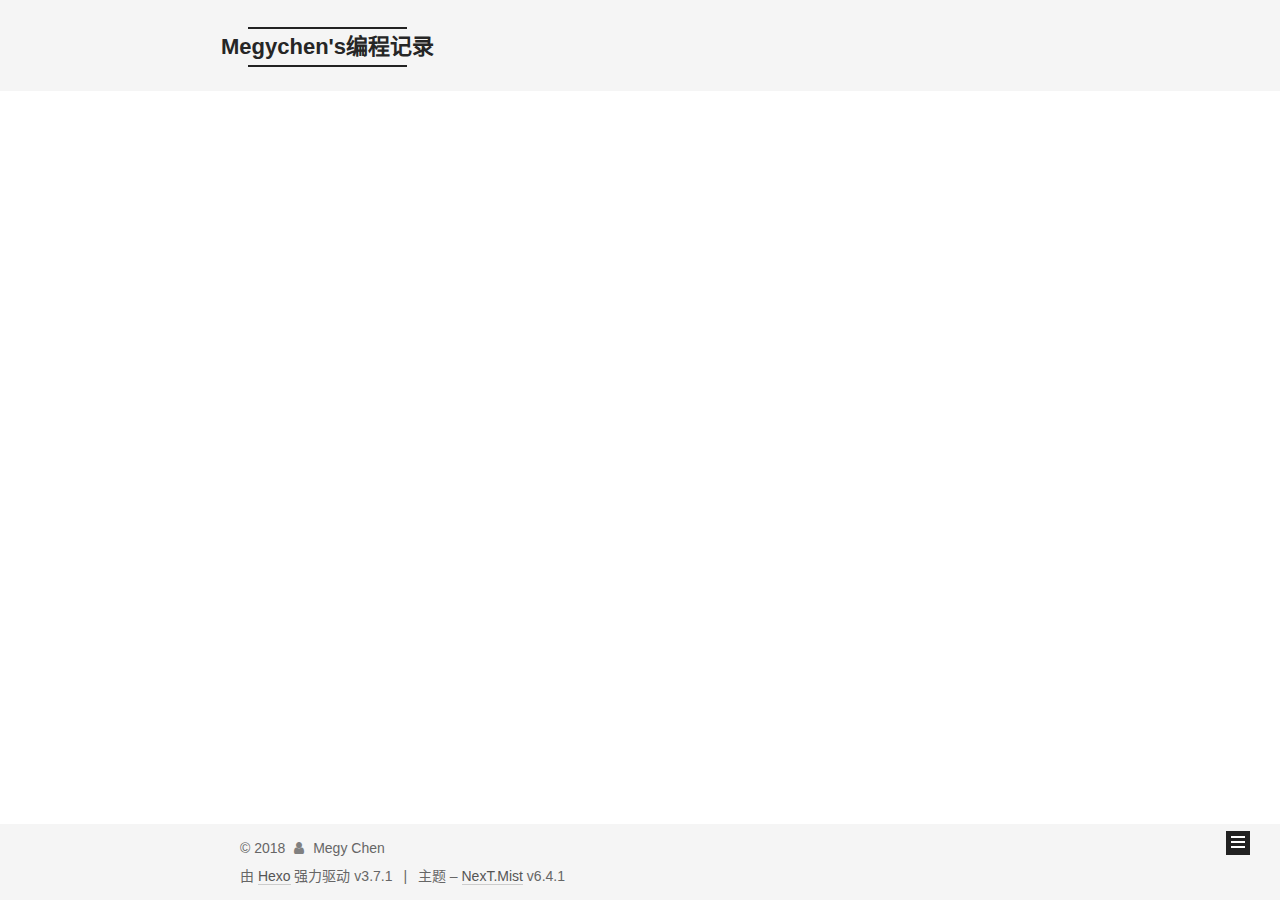
==== commit 6550dda0: "Site updated: 2018-09-29 20:13:39" ====
--- a/archives/index.html
+++ b/archives/index.html
@@ -291,7 +291,7 @@
         
           
         
-        嗯..! 目前共计 3 篇日志。 继续努力。
+        嗯..! 目前共计 4 篇日志。 继续努力。
       </span>
       
 
@@ -306,6 +306,43 @@
           <div class="collection-title">
             <h1 class="archive-year" id="archive-year-2018">2018</h1>
           </div>
+        
+        
+
+        
+
+  <article class="post post-type-normal" itemscope itemtype="http://schema.org/Article">
+    <header class="post-header">
+
+      <h2 class="post-title">
+        
+            <a class="post-title-link" href="/2018/09/29/CSS水平垂直居中的方式/" itemprop="url">
+              
+                <span itemprop="name">CSS水平垂直居中的方式</span>
+              
+            </a>
+        
+      </h2>
+
+      <div class="post-meta">
+        <time class="post-time" itemprop="dateCreated"
+              datetime="2018-09-29T20:05:42+08:00"
+              content="2018-09-29" >
+          09-29
+        </time>
+      </div>
+
+    </header>
+  </article>
+
+
+
+      
+
+        
+        
+        
+
         
         
 
@@ -461,7 +498,7 @@
                 
                   <a href="/archives/">
                 
-                    <span class="site-state-item-count">3</span>
+                    <span class="site-state-item-count">4</span>
                     <span class="site-state-item-name">日志</span>
                   </a>
                 </div>
--- a/css/main.css
+++ b/css/main.css
@@ -1839,7 +1839,7 @@
   width: 4px;
   height: 4px;
   border-radius: 50%;
-  background: #cd30ff;
+  background: #bf7cb4;
 }
 .links-of-blogroll {
   font-size: 13px;
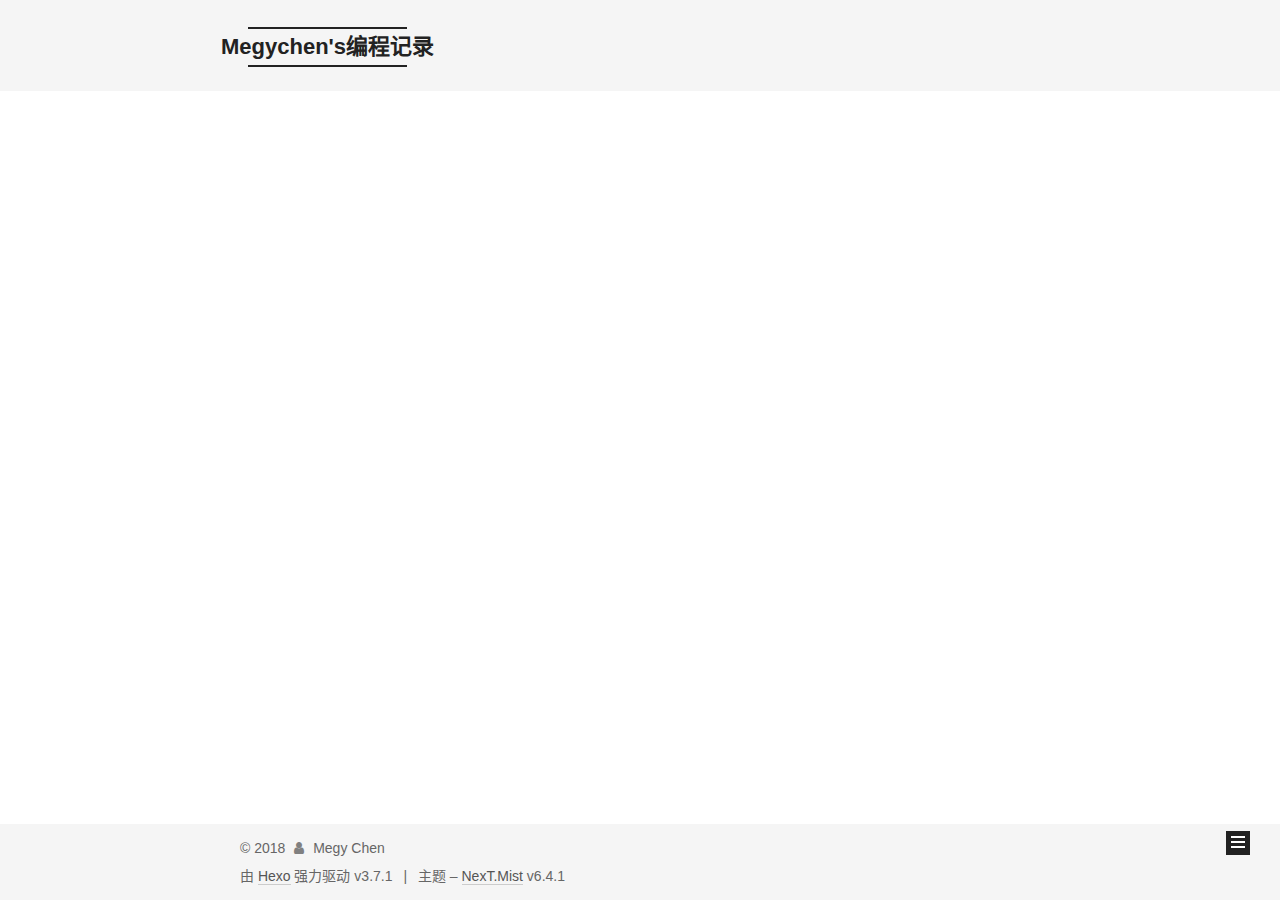
==== commit 0926d5e4: "Site updated: 2018-09-29 20:18:39" ====
--- a/archives/index.html
+++ b/archives/index.html
@@ -291,7 +291,7 @@
         
           
         
-        嗯..! 目前共计 4 篇日志。 继续努力。
+        嗯..! 目前共计 5 篇日志。 继续努力。
       </span>
       
 
@@ -306,6 +306,43 @@
           <div class="collection-title">
             <h1 class="archive-year" id="archive-year-2018">2018</h1>
           </div>
+        
+        
+
+        
+
+  <article class="post post-type-normal" itemscope itemtype="http://schema.org/Article">
+    <header class="post-header">
+
+      <h2 class="post-title">
+        
+            <a class="post-title-link" href="/2018/09/29/面试总结一/" itemprop="url">
+              
+                <span itemprop="name">面试总结一</span>
+              
+            </a>
+        
+      </h2>
+
+      <div class="post-meta">
+        <time class="post-time" itemprop="dateCreated"
+              datetime="2018-09-29T20:15:20+08:00"
+              content="2018-09-29" >
+          09-29
+        </time>
+      </div>
+
+    </header>
+  </article>
+
+
+
+      
+
+        
+        
+        
+
         
         
 
@@ -498,7 +535,7 @@
                 
                   <a href="/archives/">
                 
-                    <span class="site-state-item-count">4</span>
+                    <span class="site-state-item-count">5</span>
                     <span class="site-state-item-name">日志</span>
                   </a>
                 </div>
--- a/css/main.css
+++ b/css/main.css
@@ -1839,7 +1839,7 @@
   width: 4px;
   height: 4px;
   border-radius: 50%;
-  background: #bf7cb4;
+  background: #f469ff;
 }
 .links-of-blogroll {
   font-size: 13px;
